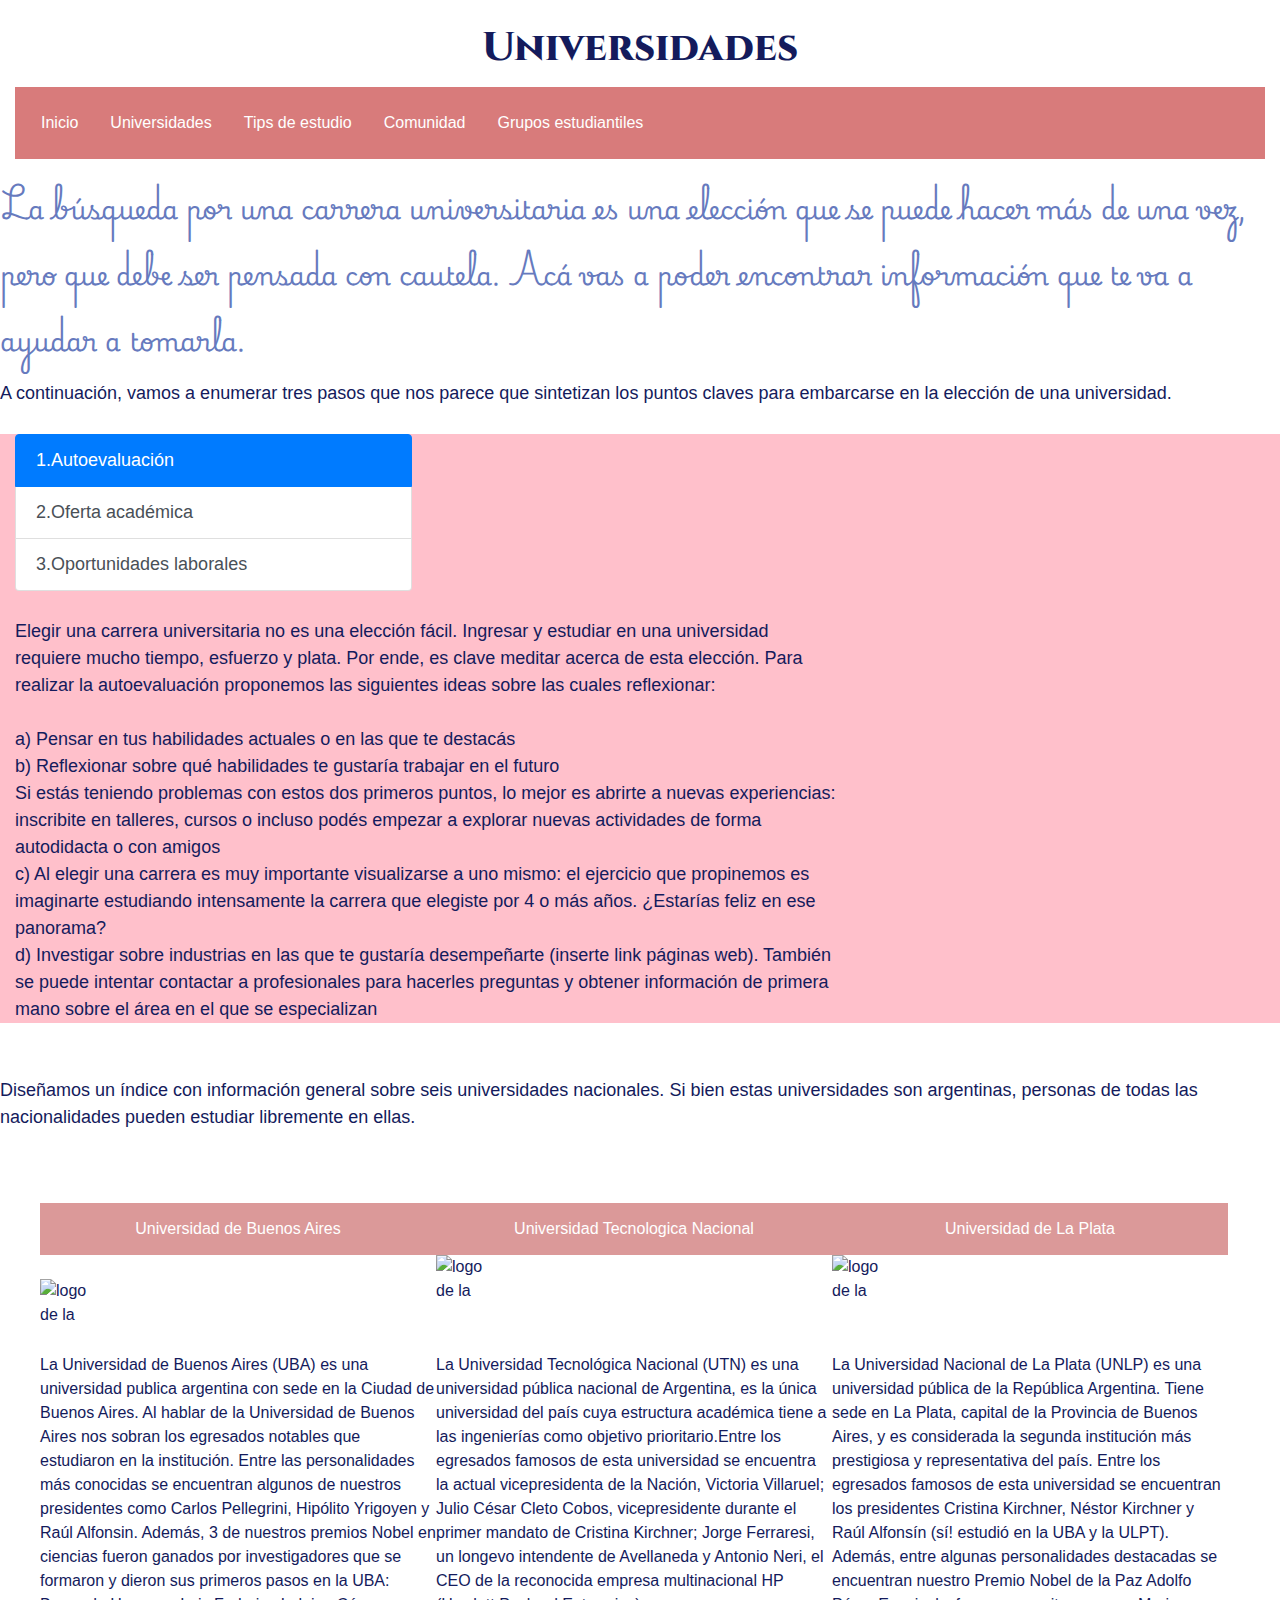
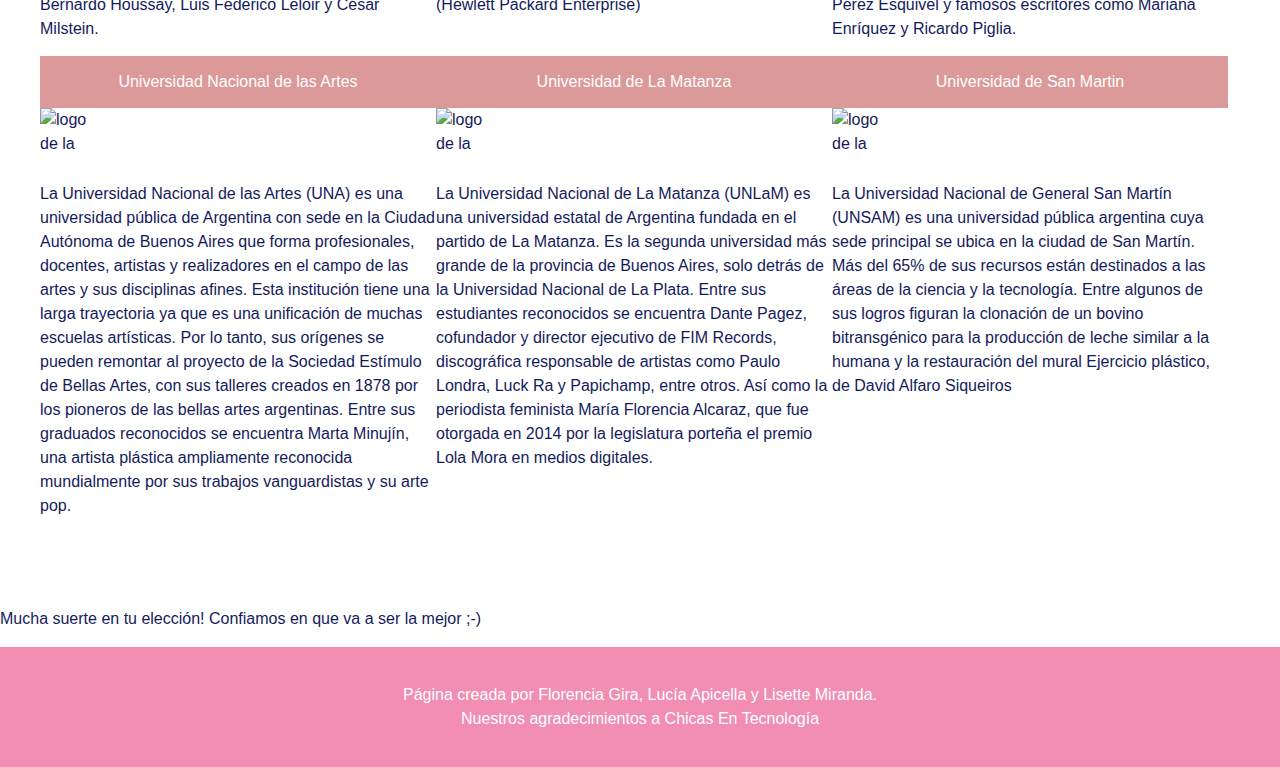
==== Pagina 1.html @ 81eb1a50 "Add files via upload" ====
<!DOCTYPE html>
<html>
    <!--Primera página: Universidades-->
    <head>
        <meta charset="UTF-8">
        <meta name="viewport" content="width=device-width, user-scalable=no, initial-scale=1.0, maximum-scale=1.0, minimum-scale=1.0">
        <meta http-equiv="X-UA-Compatible" content="ie=edge">
        <title> Inserción facultativa </title> 
        <link rel="icon" type="image/x-icon" href="icono libros.png">
        <link rel="preconnect" href="https://fonts.googleapis.com">
        <link rel="preconnect" href="https://fonts.gstatic.com" crossorigin>
        <link href="https://fonts.googleapis.com/css2?family=Cinzel:wght@400..900&family=Kaushan+Script&display=swap" rel="stylesheet">
        <link rel="stylesheet" href="https://cdn.jsdelivr.net/npm/bootstrap@4.4.1/dist/css/bootstrap.min.css" integrity="sha384-Vkoo8x4CGsO3+Hhxv8T/Q5PaXtkKtu6ug5TOeNV6gBiFeWPGFN9MuhOf23Q9Ifjh" crossorigin="anonymous">
        <link href="https://fonts.googleapis.com/css2?family=Playwrite+BE+WAL:wght@100..400&display=swap" rel="stylesheet">
        <link rel="stylesheet" href="estilo pag 1.css">
        <meta name="viewport" content="width=device-width, initial-scale=1.0">
        <link rel="stylesheet" href="estilogeneral.css">
        <script src="https://cdn.jsdelivr.net/npm/bootstrap@5.3.3/dist/js/bootstrap.bundle.min.js" integrity="sha384-YvpcrYf0tY3lHB60NNkmXc5s9fDVZLESaAA55NDzOxhy9GkcIdslK1eN7N6jIeHz" crossorigin="anonymous"></script>
    </head>
    <body class="fondoazul">
        <br>
        <h1 class="titulogeneral1"> Universidades </h1>
        <div class="barralinks"> <!--Parte principal-->
            <ul id="barra"> <!--Barra menú con las paginas-->
                <li><a href="index.html">Inicio</a></li>
                <li><a href="Pagina 1.html">Universidades</a></li>
                <li><a href="Pagina 2.html">Tips de estudio</a></li>
                <li><a href="Pagina 3.html">Comunidad</a></li>
                <li><a href="Pagina 4.html">Grupos estudiantiles</a></li>
            </ul>
        </div>

        <!--Contenido-->
        <div>
            <div class="parrafo-introductorio">
                <h2>
                    
                    La búsqueda por una carrera universitaria es una elección que se puede hacer más de una vez, pero que debe ser pensada con cautela. Acá vas a poder encontrar información que te va a ayudar a tomarla. <br>
                </h2>
            </div>

           
                <div class="subtitulos"> <!--Tres pasos a seguir tabs bootstrap-->
                    A continuación, vamos a enumerar tres pasos que nos parece que sintetizan los puntos claves para embarcarse en la elección de una universidad. <br><br>
                    <div class="rosa" class="row">
                        <div class="col-4">
                          <div class="list-group" id="list-tab" role="tablist">
                            <a class="list-group-item list-group-item-action active" id="list-home-list" data-bs-toggle="list" href="#list-home" role="tab" aria-controls="list-home">1.Autoevaluación</a>
                            <a class="list-group-item list-group-item-action" id="list-profile-list" data-bs-toggle="list" href="#list-profile" role="tab" aria-controls="list-profile">2.Oferta académica</a>
                            <a class="list-group-item list-group-item-action" id="list-messages-list" data-bs-toggle="list" href="#list-messages" role="tab" aria-controls="list-messages">3.Oportunidades laborales</a>
                          </div>
                        </div>
                        <div class="col-8">
                          <div class="tab-content" id="nav-tabContent">
                            <div class="tab-pane fade show active" id="list-home" role="tabpanel" aria-labelledby="list-home-list"><br/>Elegir una carrera universitaria no es una elección fácil. Ingresar y estudiar en una universidad requiere mucho tiempo, esfuerzo y plata. Por ende, es clave meditar acerca de esta elección. Para realizar la autoevaluación proponemos las siguientes ideas sobre las cuales reflexionar:<br> <br>
                 
                                a) Pensar en tus habilidades actuales o en las que te destacás<br>
                                b) Reflexionar sobre qué habilidades te gustaría trabajar en el futuro<br>
                                Si estás teniendo problemas con estos dos primeros puntos, lo mejor es abrirte a nuevas experiencias: inscribite en talleres, cursos o incluso podés empezar a explorar nuevas actividades de forma autodidacta o con amigos<br>
                                c) Al elegir una carrera es muy importante visualizarse a uno mismo: el ejercicio que propinemos es imaginarte estudiando intensamente la carrera que elegiste por 4 o más años. ¿Estarías feliz en ese panorama?<br>
                                d) Investigar sobre industrias en las que te gustaría desempeñarte (inserte link páginas web). También se puede intentar contactar a profesionales para hacerles preguntas y obtener información de primera mano sobre el área en el que se especializan<br></div>
                            <div class="tab-pane fade" id="list-profile" role="tabpanel" aria-labelledby="list-profile-list"><br>Para empezar, un plan de estudios es esquema que sigue una institución educativa e indica las materias que conforman una carrera, así como qué tipo de aprendizaje se prioriza en la institución educativa. 
                                Entre los factores más importantes para analizar un plan de estudios:<br><br>
                                a) Materias del plan de estudio: Estas son el corazón de la carrera, y es importante prestar atención a cuales son obligatorias, cuáles optativas y si tienen alguna correlatividad con alguna otra materia. Te recomendemos que las veas todas y que las clasifiques en tres categorías: te agradan y/o te llaman la atención, no las conocés y tenés que investigarlas y las que no te gustan.  <br>
                                b) Duración aproximada: La mayoría de las carreras universitarias duran 4 o 5 años, pero algunas podrían llegar a extenderse más que eso. 
                                c) Perfil del egresado: Muchas universidades proveen una descripción del tipo de egresado que proponen sus planes de estudios. Estos incluyen las habilidades que adquieren a lo largo de la carrera, y los ámbitos en los que puede desempeñarse.</div>
                            <div class="tab-pane fade" id="list-messages" role="tabpanel" aria-labelledby="list-messages-list"><br>Ya que Insercion Facultativa pretende moverse exclusivamente en los ámbitos académicos y sociales, no podemos guiarlos en cuanto a las oportunidades laborales. Sin embargo, podemos tirarles el hilo sobre en qué lugares investigar:<br>
                                <br> <a href="https://www.indec.gob.ar/">INDEC</a>:La página del INDEC ofrece una amplia variedad de estadísticas oficiales sobre empleo y otros indicadores económicos en Argentina. Les recomendamos buscar en su sección llamada "Trabajo e Ingresos".<br><br>
                                <a href="https://www.argentina.gob.ar/capital-humano/trabajo">MINISTERIO DE TRABAJO</a>: El Ministerio de Trabajo, ahora llamado de Capital Humano, proporciona informes y datos sobre el mercado laboral en Argentina, incluyendo informes sobre la evolución del empleo y desempleo.<br><br>
                                <a href="https://buenosaires.gob.ar/desarrolloeconomico/subsecretaria-desarrollo-economico/estrategia-productiva/observatorio-para-la-empleabilidad">OBSERVATORIO PARA LA EMPLEABILIDAD</a> : Ofrece un análisis global y permanente de los desajustes entre la demanda y la oferta laboral desde el punto de vista de las cualificaciones de la población en edad de trabajar.Dependiendo de la región, algunas universidades o instituciones tienen observatorios dedicados al análisis del mercado laboral. Por ejemplo, la Universidad de Buenos Aires (UBA) tiene el OMT que ofrece información relevante.<br>
                
                                <br>Además, algunas universidades y centros académicos en Argentina, como la Universidad de Buenos Aires (UBA) o el Instituto de Investigaciones Económicas (IIE), pueden tener estudios y estadísticas relacionadas con el mercado laboral por carrera.</div>
                            
                          </div>
                        </div>
                      </div>
            
                <br><br>Diseñamos un índice con información general sobre seis universidades nacionales. Si bien estas universidades son argentinas, personas de todas las nacionalidades pueden estudiar libremente en ellas.<br>
                
            </div>
            </p>
        </div>
        <div class="columnas">
            <ul id="grid"> <!--Menú de universidades-->
                <li > <!--"tarjetita" de la UBA-->
                <div>
                    <div class="centrotexto">
                        <p id="UBA">
                            <a class="colorfont" href="https://www.uba.ar/">Universidad de Buenos Aires</a> <br>
                             <img src="imagenespag1/UBA logo.png" alt="logo de la UBA"> <br>
                            La Universidad de Buenos Aires (UBA) es una universidad publica argentina con sede en la Ciudad de Buenos Aires. Al hablar de la Universidad de Buenos Aires nos sobran los egresados notables que estudiaron en la institución. Entre las personalidades más conocidas se encuentran algunos de nuestros presidentes como Carlos Pellegrini, Hipólito Yrigoyen y Raúl Alfonsin. Además, 3 de nuestros premios Nobel en ciencias fueron ganados por investigadores que se formaron y dieron sus primeros pasos en la UBA: Bernardo Houssay, Luis Federico Leloir y César Milstein.
                
                        </p>
                    </div> 
                 </div>
                </li>
                <li> <!--"tarjetita" de la UTN-->
                    <div>
                         <div class="centrotexto"> 
                            <p id="UTN">
                                <a class="colorfont" href="https://utn.edu.ar/es/">Universidad Tecnologica Nacional </a>
                                <img src="imagenespag1/UTN logo.png" alt="logo de la UTN">
                                <br><br>La Universidad Tecnológica Nacional (UTN) es una universidad pública nacional de Argentina, es la única universidad del país cuya estructura académica tiene a las ingenierías como objetivo prioritario.Entre los egresados famosos de esta universidad se encuentra la actual vicepresidenta de la Nación, Victoria Villaruel; Julio César Cleto Cobos, vicepresidente durante el primer mandato de Cristina Kirchner; Jorge Ferraresi, un longevo intendente de Avellaneda y Antonio Neri, el CEO de la reconocida empresa multinacional HP (Hewlett Packard Enterprise)
                            </p>
                        </div>
                    </div>
                </li>
                <li><!--tarjetita de la ULPT"-->
                    <div>
                        <div class="centrotexto">
                            <p id="ULPT">
                                <a class="colorfont" href="https://unlp.edu.ar/">Universidad de La Plata<br></a>
                                <img src="imagenespag1/UNLP logo.png" alt="logo de la UNLP"><br><br>
                                La Universidad Nacional de La Plata (UNLP) es una universidad pública de la República Argentina. Tiene sede en La Plata, capital de la Provincia de Buenos Aires, y es considerada la segunda institución más prestigiosa y representativa del país. Entre los egresados famosos de esta universidad se encuentran los presidentes Cristina Kirchner, Néstor Kirchner y Raúl Alfonsín (sí! estudió en la UBA y la ULPT). Además, entre algunas personalidades destacadas se encuentran nuestro Premio Nobel de la Paz Adolfo Pérez Esquivel y famosos escritores como Mariana Enríquez y Ricardo Piglia. 
                            </p>
                        </div>
                    </div>
                </li>
                <li> <!--"tarjetita" de la UNA-->
                    <div>
                        <div class="centrotexto">
                            <p>
                               <a class="colorfont" href="https://www.una.edu.ar/">Universidad Nacional de las Artes</a>
                                <img src="imagenespag1/UNA logo.png" alt="logo de la UNA"><br>
                                La Universidad Nacional de las Artes (UNA) es una universidad pública de Argentina con sede en la Ciudad Autónoma de Buenos Aires que forma profesionales, docentes, artistas y realizadores en el campo de las artes y sus disciplinas afines. Esta institución tiene una larga trayectoria ya que es una unificación de muchas escuelas artísticas. Por lo tanto, sus orígenes se pueden remontar al proyecto de la Sociedad Estímulo de Bellas Artes, con sus talleres creados en 1878 por los pioneros de las bellas artes argentinas. Entre sus graduados reconocidos se encuentra Marta Minujín, una artista plástica ampliamente reconocida mundialmente por sus trabajos vanguardistas y su arte pop.
                            
                            </p>
                        </div>
                   </div>
            
                </li>
                <li> <!--"tarjetita" de la UNLaM-->
                    <div>
                        <div class="centrotexto">   
                            <p>
                              <a class="colorfont" href="https://www.unlam.edu.ar/">Universidad de La Matanza</a>
                                 <img src="imagenespag1/UNLaM logo.png" alt="logo de la UNLaM"><br>
                                 La Universidad Nacional de La Matanza (UNLaM) es una universidad estatal de Argentina fundada en el partido de La Matanza. Es la segunda universidad más grande de la provincia de Buenos Aires, solo detrás de la Universidad Nacional de La Plata. Entre sus estudiantes reconocidos se encuentra Dante Pagez, cofundador y director ejecutivo de FIM Records, discográfica responsable de artistas como Paulo Londra, Luck Ra y Papichamp, entre otros. Así como la periodista feminista María Florencia Alcaraz, que fue otorgada en 2014 por la legislatura porteña el premio Lola Mora en medios digitales.
                            </p> 
                        </div>
                    </div>
                </li> 
                <li> <!--tarjetita de la UNSAM-->
                    <div>
                        <div class="centrotexto">
                          <p>
                             <a class="colorfont" href="https://unsam.edu.ar/">Universidad de San Martin</a>
                             <img src="imagenespag1/UNSAM logo.png" alt="logo de la UNSAM"><br>
                             La Universidad Nacional de General San Martín (UNSAM) es una universidad pública argentina cuya sede principal se ubica en la ciudad de San Martín. Más del 65% de sus recursos están destinados a las áreas de la ciencia y la tecnología. Entre algunos de sus logros figuran la clonación de un bovino bitransgénico para la producción de leche similar a la humana y la restauración del mural Ejercicio plástico, de David Alfaro Siqueiros
                         </p>
                        </div>
                    </div>
       
                 </li>
            </ul>
        </div>
        <p>
            Mucha suerte en tu elección! Confiamos en que va a ser la mejor ;-)

        </p> 
        <footer>
            <p>
               Página creada por Florencia Gira, Lucía Apicella y Lisette Miranda.<br>
               Nuestros agradecimientos a Chicas En Tecnología
            </p>
         </footer>
        <script src="pag1.js"></script>
    </body>
</html>
---- estilo pag 1.css ----
/*Estilo de la página 1-Universidades*/
body {
  background-image: url("imagenes3/fondogeneral.jpg");
  font-family: Helvetica;
  color:rgb(20, 27, 92);
}

  h1 {
    display:flex;
    justify-content:center;
  }

  h3 {
    display:flex;
    justify-content:center;
  }



ul {
  list-style-type: none;
  margin: 15px;
  padding: 10px;
  overflow: hidden;
}

li {
  float: left;
}

li a {
  display: block;
  color: white;
  text-align: center;
  padding: 14px 16px;
  text-decoration: none;
}

li a:hover {
  background-color:  rgb(204, 110, 110);
}

#barra {
  background-color: rgb(216, 123, 123);
}

.centrotexto {
  display:flex;
  justify-content:center;
}


img {
  width:50px;
  height:50px;
  display:flex;
  justify-content:center;
}

.columnas {
  padding: 15px;
  -webkit-column-count: 3;
  -moz-column-count: 3;
  column-count: 3;
  -webkit-column-gap: 40px;
  -moz-column-gap: 100px;
  column-gap: 40px;
  display:flex;
  justify-content: space-between;
}

p {
  display: block;
  margin-block-start: 1em;
  margin-block-end: 1em;
  margin-inline-start: 0px;
  margin-inline-end: 0px;
  unicode-bidi: isolate;
}

.colorfont {
  background-color:  rgb(219, 153, 153);
  
}

#grid {
  display:grid;
  grid-template-columns: 33% 33% 33%;
  grid-template-rows: 47% 65% auto;
  justify-items: center;
  background-color:white;
}

h6 {
  background-color:rgb(202, 112, 112);
}

.subtitulos {
  font-family: sans-serif;
  font-size:large;
}

.sub_wo {
  font-family: sans-serif;
  font-weight: bold;
  font-size: 4vmin;
  color: rgb(31, 39, 110);
  -webkit-text-stroke: .03em rgb(20, 27, 92);
  text-shadow: .05em .05em 0 rgb(32, 15, 80);
  }

  .rosa {
    background-color: pink;
  }

  .titulogeneral1 {
  font-family: "Cinzel", system-ui;
  font-weight: 800;
  font-style: normal;
  }

  footer {
    background-color: #f28eb2; /* Ajusta el tono de rosa */
    color: #ffff;
    text-align: center;
    padding: 20px;
  }

  .parrafo-introductorio h2 {
    font-weight: 400;
    font-family: "Playwrite BE WAL", cursive;
    font-optical-sizing: auto;
    font-style: normal;
    color: #667abe;
    font-size:25px;
    line-height: 66px;
    display:flex;
    justify-content:center;
  }

  .bootcolor {
    background-color: #667ABE;
    color:#667ABE;
  }

  @media only screen and (max-width: 768px) {
    body {
      font-size: 8px;
      text-align: justify;
      text-align: center;
    }

    header {
      padding: 10px;
    }
    
    .barralinks {
      display: flex;
      flex-wrap: wrap;
      justify-content: center;
    }
    
    .barralinks ul {
      list-style: none;
      margin: 0;
      padding: 0;
    }
    
    .barralinks li {
      margin-right: 8px;
    }
    
    .barralinks a {
      font-size: 16px;
      text-decoration: none;
      color: #337ab7;
    }
    
    .barralinks a:hover {
      color: #23527c;
    }

    .parrafo-introductorio {
      padding: 8px;
    }
    
    .subtitulos {
      padding: 8px;
      text-align: justify;
      align-items: center;
    }
    
    .tab-content {
      padding: 8px;
      text-align: justify;
      align-items: center;
    }
    
    .tab-pane {
      padding: 8px;
      text-align: justify;
      align-items: center;
    }
    
    .columnas {
      display: flex;
      flex-wrap: wrap;
      justify-content: center;
      text-align: justify;
      align-items: center;
    }
    
    .columnas ul {
      list-style: none;
      margin: 0;
      padding: 0;
    }
    
    .columnas li {
      margin-right: 8px;
    }
    
    .centrotexto {
      text-align: center;
      text-align: justify;
      align-items: center;
    }
    
    .colorfont {
      color: #337ab7;
    }
    
    .colorfont:hover {
      color: #23527c;
    }

    #barra {
      flex-direction: column;
    }
    #barra li {
      width: 100%;
    }

    @media only screen and (max-width: 768px) {
      /* styles for mobile devices */
    }
    
    @media only screen and (max-width: 480px) {
      /* styles for smaller mobile devices */
    }
    }
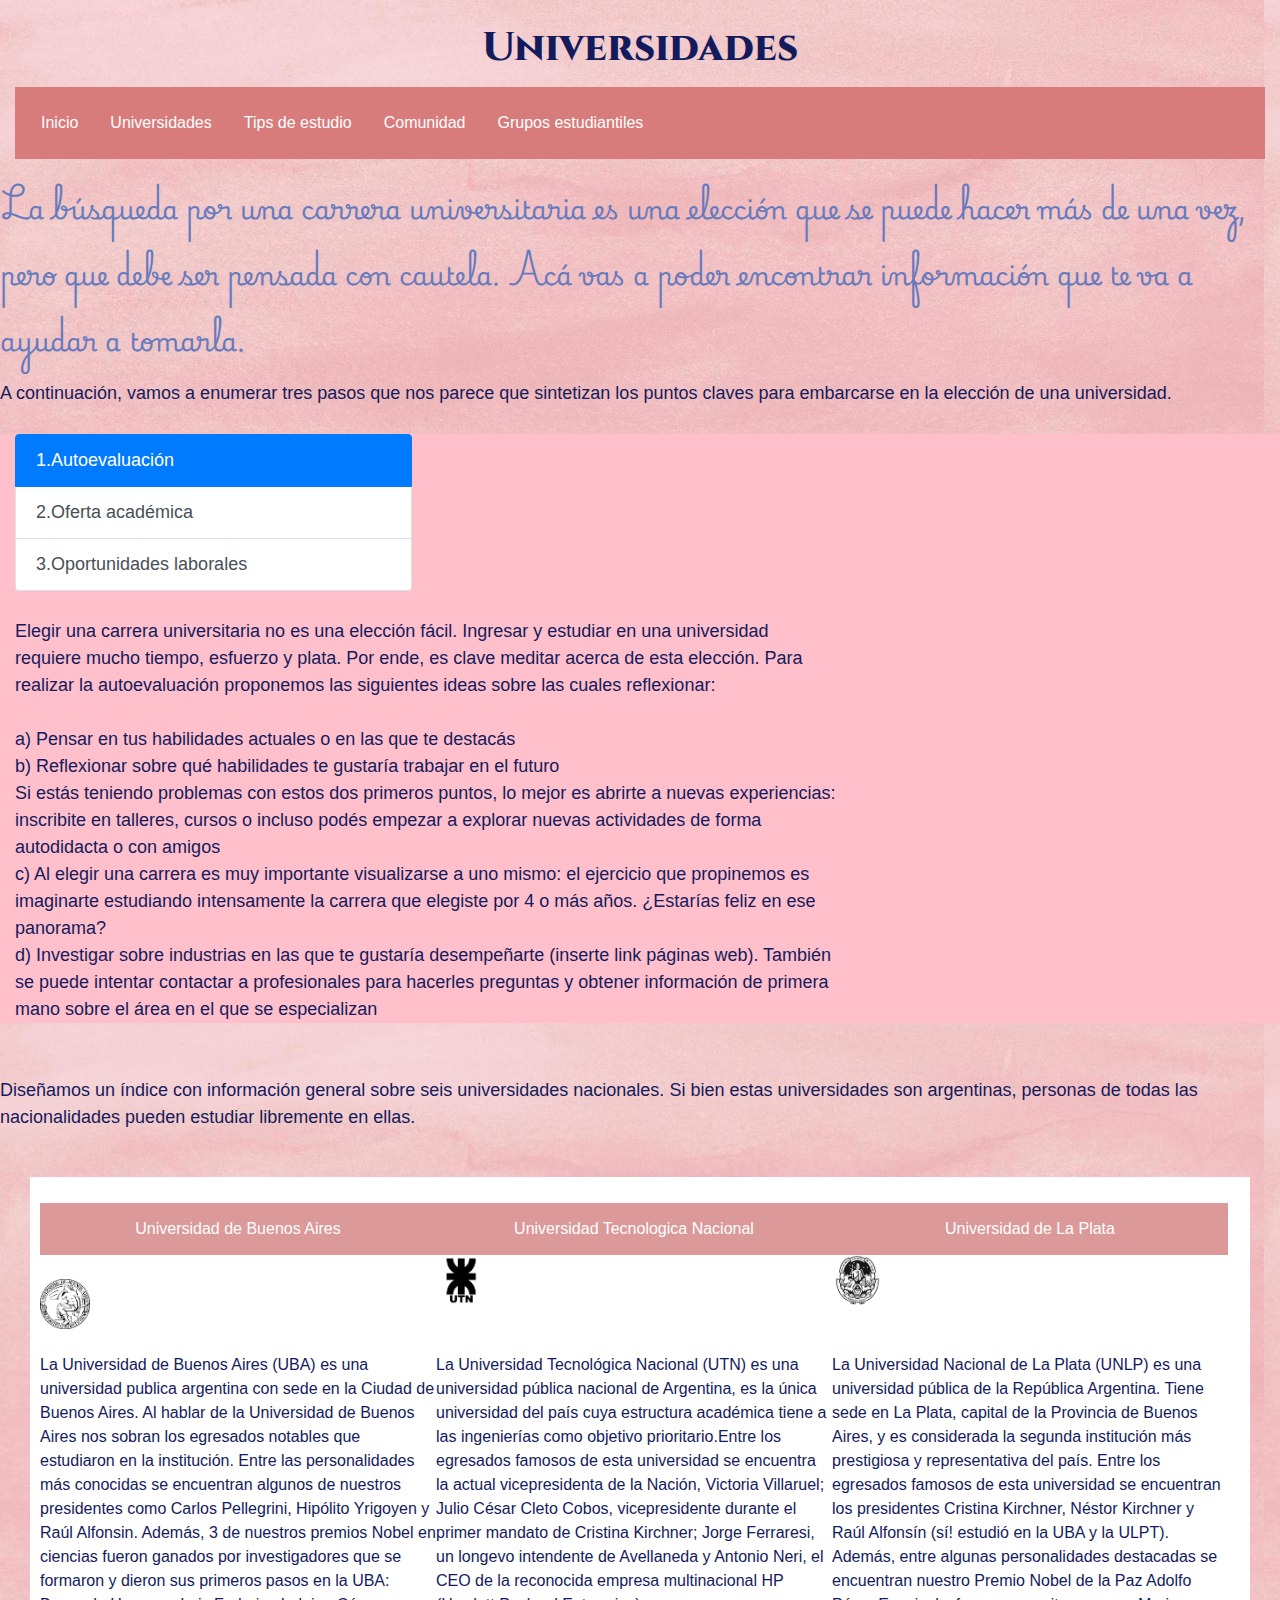
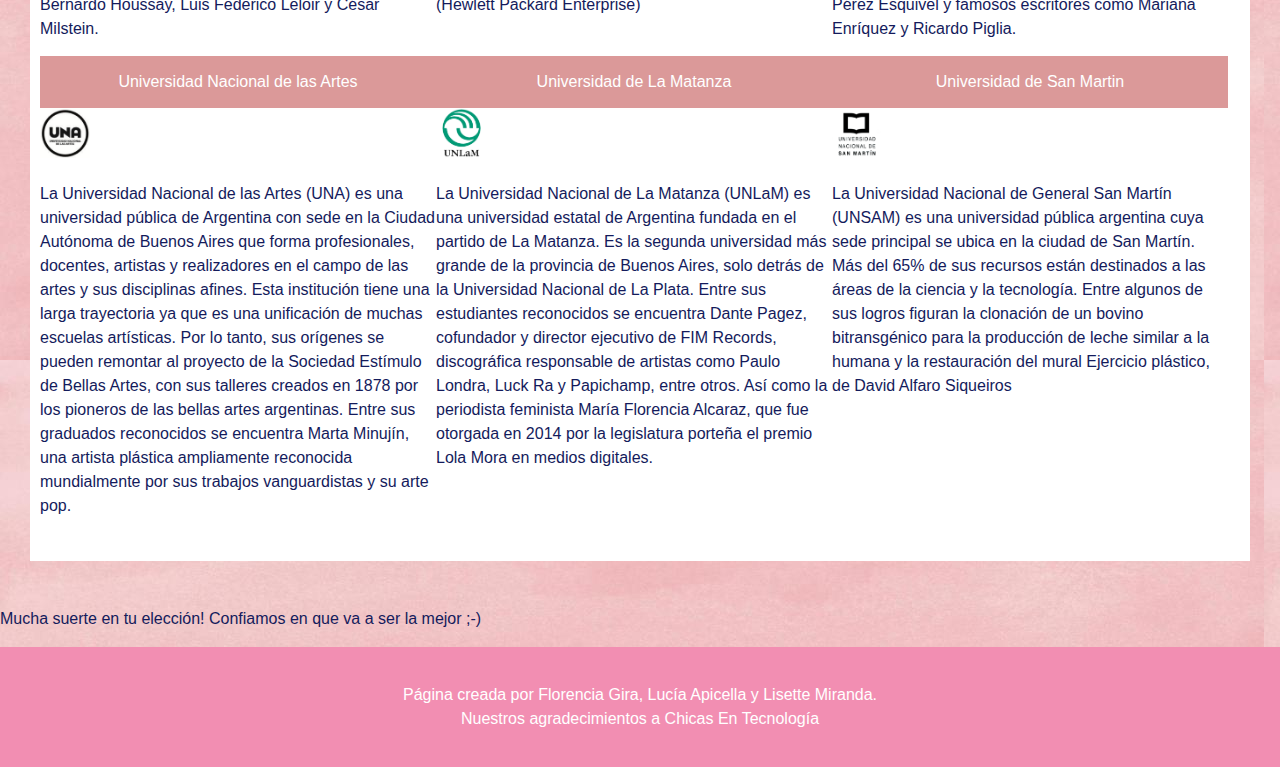
==== commit 5cb2f401: "act" ====
--- a/Pagina 1.html
+++ b/Pagina 1.html
@@ -1,169 +1,169 @@
-<!DOCTYPE html>
-<html>
-    <!--Primera página: Universidades-->
-    <head>
-        <meta charset="UTF-8">
-        <meta name="viewport" content="width=device-width, user-scalable=no, initial-scale=1.0, maximum-scale=1.0, minimum-scale=1.0">
-        <meta http-equiv="X-UA-Compatible" content="ie=edge">
-        <title> Inserción facultativa </title> 
-        <link rel="icon" type="image/x-icon" href="icono libros.png">
-        <link rel="preconnect" href="https://fonts.googleapis.com">
-        <link rel="preconnect" href="https://fonts.gstatic.com" crossorigin>
-        <link href="https://fonts.googleapis.com/css2?family=Cinzel:wght@400..900&family=Kaushan+Script&display=swap" rel="stylesheet">
-        <link rel="stylesheet" href="https://cdn.jsdelivr.net/npm/bootstrap@4.4.1/dist/css/bootstrap.min.css" integrity="sha384-Vkoo8x4CGsO3+Hhxv8T/Q5PaXtkKtu6ug5TOeNV6gBiFeWPGFN9MuhOf23Q9Ifjh" crossorigin="anonymous">
-        <link href="https://fonts.googleapis.com/css2?family=Playwrite+BE+WAL:wght@100..400&display=swap" rel="stylesheet">
-        <link rel="stylesheet" href="estilo pag 1.css">
-        <meta name="viewport" content="width=device-width, initial-scale=1.0">
-        <link rel="stylesheet" href="estilogeneral.css">
-        <script src="https://cdn.jsdelivr.net/npm/bootstrap@5.3.3/dist/js/bootstrap.bundle.min.js" integrity="sha384-YvpcrYf0tY3lHB60NNkmXc5s9fDVZLESaAA55NDzOxhy9GkcIdslK1eN7N6jIeHz" crossorigin="anonymous"></script>
-    </head>
-    <body class="fondoazul">
-        <br>
-        <h1 class="titulogeneral1"> Universidades </h1>
-        <div class="barralinks"> <!--Parte principal-->
-            <ul id="barra"> <!--Barra menú con las paginas-->
-                <li><a href="index.html">Inicio</a></li>
-                <li><a href="Pagina 1.html">Universidades</a></li>
-                <li><a href="Pagina 2.html">Tips de estudio</a></li>
-                <li><a href="Pagina 3.html">Comunidad</a></li>
-                <li><a href="Pagina 4.html">Grupos estudiantiles</a></li>
-            </ul>
-        </div>
-
-        <!--Contenido-->
-        <div>
-            <div class="parrafo-introductorio">
-                <h2>
-                    
-                    La búsqueda por una carrera universitaria es una elección que se puede hacer más de una vez, pero que debe ser pensada con cautela. Acá vas a poder encontrar información que te va a ayudar a tomarla. <br>
-                </h2>
-            </div>
-
-           
-                <div class="subtitulos"> <!--Tres pasos a seguir tabs bootstrap-->
-                    A continuación, vamos a enumerar tres pasos que nos parece que sintetizan los puntos claves para embarcarse en la elección de una universidad. <br><br>
-                    <div class="rosa" class="row">
-                        <div class="col-4">
-                          <div class="list-group" id="list-tab" role="tablist">
-                            <a class="list-group-item list-group-item-action active" id="list-home-list" data-bs-toggle="list" href="#list-home" role="tab" aria-controls="list-home">1.Autoevaluación</a>
-                            <a class="list-group-item list-group-item-action" id="list-profile-list" data-bs-toggle="list" href="#list-profile" role="tab" aria-controls="list-profile">2.Oferta académica</a>
-                            <a class="list-group-item list-group-item-action" id="list-messages-list" data-bs-toggle="list" href="#list-messages" role="tab" aria-controls="list-messages">3.Oportunidades laborales</a>
-                          </div>
-                        </div>
-                        <div class="col-8">
-                          <div class="tab-content" id="nav-tabContent">
-                            <div class="tab-pane fade show active" id="list-home" role="tabpanel" aria-labelledby="list-home-list"><br/>Elegir una carrera universitaria no es una elección fácil. Ingresar y estudiar en una universidad requiere mucho tiempo, esfuerzo y plata. Por ende, es clave meditar acerca de esta elección. Para realizar la autoevaluación proponemos las siguientes ideas sobre las cuales reflexionar:<br> <br>
-                 
-                                a) Pensar en tus habilidades actuales o en las que te destacás<br>
-                                b) Reflexionar sobre qué habilidades te gustaría trabajar en el futuro<br>
-                                Si estás teniendo problemas con estos dos primeros puntos, lo mejor es abrirte a nuevas experiencias: inscribite en talleres, cursos o incluso podés empezar a explorar nuevas actividades de forma autodidacta o con amigos<br>
-                                c) Al elegir una carrera es muy importante visualizarse a uno mismo: el ejercicio que propinemos es imaginarte estudiando intensamente la carrera que elegiste por 4 o más años. ¿Estarías feliz en ese panorama?<br>
-                                d) Investigar sobre industrias en las que te gustaría desempeñarte (inserte link páginas web). También se puede intentar contactar a profesionales para hacerles preguntas y obtener información de primera mano sobre el área en el que se especializan<br></div>
-                            <div class="tab-pane fade" id="list-profile" role="tabpanel" aria-labelledby="list-profile-list"><br>Para empezar, un plan de estudios es esquema que sigue una institución educativa e indica las materias que conforman una carrera, así como qué tipo de aprendizaje se prioriza en la institución educativa. 
-                                Entre los factores más importantes para analizar un plan de estudios:<br><br>
-                                a) Materias del plan de estudio: Estas son el corazón de la carrera, y es importante prestar atención a cuales son obligatorias, cuáles optativas y si tienen alguna correlatividad con alguna otra materia. Te recomendemos que las veas todas y que las clasifiques en tres categorías: te agradan y/o te llaman la atención, no las conocés y tenés que investigarlas y las que no te gustan.  <br>
-                                b) Duración aproximada: La mayoría de las carreras universitarias duran 4 o 5 años, pero algunas podrían llegar a extenderse más que eso. 
-                                c) Perfil del egresado: Muchas universidades proveen una descripción del tipo de egresado que proponen sus planes de estudios. Estos incluyen las habilidades que adquieren a lo largo de la carrera, y los ámbitos en los que puede desempeñarse.</div>
-                            <div class="tab-pane fade" id="list-messages" role="tabpanel" aria-labelledby="list-messages-list"><br>Ya que Insercion Facultativa pretende moverse exclusivamente en los ámbitos académicos y sociales, no podemos guiarlos en cuanto a las oportunidades laborales. Sin embargo, podemos tirarles el hilo sobre en qué lugares investigar:<br>
-                                <br> <a href="https://www.indec.gob.ar/">INDEC</a>:La página del INDEC ofrece una amplia variedad de estadísticas oficiales sobre empleo y otros indicadores económicos en Argentina. Les recomendamos buscar en su sección llamada "Trabajo e Ingresos".<br><br>
-                                <a href="https://www.argentina.gob.ar/capital-humano/trabajo">MINISTERIO DE TRABAJO</a>: El Ministerio de Trabajo, ahora llamado de Capital Humano, proporciona informes y datos sobre el mercado laboral en Argentina, incluyendo informes sobre la evolución del empleo y desempleo.<br><br>
-                                <a href="https://buenosaires.gob.ar/desarrolloeconomico/subsecretaria-desarrollo-economico/estrategia-productiva/observatorio-para-la-empleabilidad">OBSERVATORIO PARA LA EMPLEABILIDAD</a> : Ofrece un análisis global y permanente de los desajustes entre la demanda y la oferta laboral desde el punto de vista de las cualificaciones de la población en edad de trabajar.Dependiendo de la región, algunas universidades o instituciones tienen observatorios dedicados al análisis del mercado laboral. Por ejemplo, la Universidad de Buenos Aires (UBA) tiene el OMT que ofrece información relevante.<br>
-                
-                                <br>Además, algunas universidades y centros académicos en Argentina, como la Universidad de Buenos Aires (UBA) o el Instituto de Investigaciones Económicas (IIE), pueden tener estudios y estadísticas relacionadas con el mercado laboral por carrera.</div>
-                            
-                          </div>
-                        </div>
-                      </div>
-            
-                <br><br>Diseñamos un índice con información general sobre seis universidades nacionales. Si bien estas universidades son argentinas, personas de todas las nacionalidades pueden estudiar libremente en ellas.<br>
-                
-            </div>
-            </p>
-        </div>
-        <div class="columnas">
-            <ul id="grid"> <!--Menú de universidades-->
-                <li > <!--"tarjetita" de la UBA-->
-                <div>
-                    <div class="centrotexto">
-                        <p id="UBA">
-                            <a class="colorfont" href="https://www.uba.ar/">Universidad de Buenos Aires</a> <br>
-                             <img src="imagenespag1/UBA logo.png" alt="logo de la UBA"> <br>
-                            La Universidad de Buenos Aires (UBA) es una universidad publica argentina con sede en la Ciudad de Buenos Aires. Al hablar de la Universidad de Buenos Aires nos sobran los egresados notables que estudiaron en la institución. Entre las personalidades más conocidas se encuentran algunos de nuestros presidentes como Carlos Pellegrini, Hipólito Yrigoyen y Raúl Alfonsin. Además, 3 de nuestros premios Nobel en ciencias fueron ganados por investigadores que se formaron y dieron sus primeros pasos en la UBA: Bernardo Houssay, Luis Federico Leloir y César Milstein.
-                
-                        </p>
-                    </div> 
-                 </div>
-                </li>
-                <li> <!--"tarjetita" de la UTN-->
-                    <div>
-                         <div class="centrotexto"> 
-                            <p id="UTN">
-                                <a class="colorfont" href="https://utn.edu.ar/es/">Universidad Tecnologica Nacional </a>
-                                <img src="imagenespag1/UTN logo.png" alt="logo de la UTN">
-                                <br><br>La Universidad Tecnológica Nacional (UTN) es una universidad pública nacional de Argentina, es la única universidad del país cuya estructura académica tiene a las ingenierías como objetivo prioritario.Entre los egresados famosos de esta universidad se encuentra la actual vicepresidenta de la Nación, Victoria Villaruel; Julio César Cleto Cobos, vicepresidente durante el primer mandato de Cristina Kirchner; Jorge Ferraresi, un longevo intendente de Avellaneda y Antonio Neri, el CEO de la reconocida empresa multinacional HP (Hewlett Packard Enterprise)
-                            </p>
-                        </div>
-                    </div>
-                </li>
-                <li><!--tarjetita de la ULPT"-->
-                    <div>
-                        <div class="centrotexto">
-                            <p id="ULPT">
-                                <a class="colorfont" href="https://unlp.edu.ar/">Universidad de La Plata<br></a>
-                                <img src="imagenespag1/UNLP logo.png" alt="logo de la UNLP"><br><br>
-                                La Universidad Nacional de La Plata (UNLP) es una universidad pública de la República Argentina. Tiene sede en La Plata, capital de la Provincia de Buenos Aires, y es considerada la segunda institución más prestigiosa y representativa del país. Entre los egresados famosos de esta universidad se encuentran los presidentes Cristina Kirchner, Néstor Kirchner y Raúl Alfonsín (sí! estudió en la UBA y la ULPT). Además, entre algunas personalidades destacadas se encuentran nuestro Premio Nobel de la Paz Adolfo Pérez Esquivel y famosos escritores como Mariana Enríquez y Ricardo Piglia. 
-                            </p>
-                        </div>
-                    </div>
-                </li>
-                <li> <!--"tarjetita" de la UNA-->
-                    <div>
-                        <div class="centrotexto">
-                            <p>
-                               <a class="colorfont" href="https://www.una.edu.ar/">Universidad Nacional de las Artes</a>
-                                <img src="imagenespag1/UNA logo.png" alt="logo de la UNA"><br>
-                                La Universidad Nacional de las Artes (UNA) es una universidad pública de Argentina con sede en la Ciudad Autónoma de Buenos Aires que forma profesionales, docentes, artistas y realizadores en el campo de las artes y sus disciplinas afines. Esta institución tiene una larga trayectoria ya que es una unificación de muchas escuelas artísticas. Por lo tanto, sus orígenes se pueden remontar al proyecto de la Sociedad Estímulo de Bellas Artes, con sus talleres creados en 1878 por los pioneros de las bellas artes argentinas. Entre sus graduados reconocidos se encuentra Marta Minujín, una artista plástica ampliamente reconocida mundialmente por sus trabajos vanguardistas y su arte pop.
-                            
-                            </p>
-                        </div>
-                   </div>
-            
-                </li>
-                <li> <!--"tarjetita" de la UNLaM-->
-                    <div>
-                        <div class="centrotexto">   
-                            <p>
-                              <a class="colorfont" href="https://www.unlam.edu.ar/">Universidad de La Matanza</a>
-                                 <img src="imagenespag1/UNLaM logo.png" alt="logo de la UNLaM"><br>
-                                 La Universidad Nacional de La Matanza (UNLaM) es una universidad estatal de Argentina fundada en el partido de La Matanza. Es la segunda universidad más grande de la provincia de Buenos Aires, solo detrás de la Universidad Nacional de La Plata. Entre sus estudiantes reconocidos se encuentra Dante Pagez, cofundador y director ejecutivo de FIM Records, discográfica responsable de artistas como Paulo Londra, Luck Ra y Papichamp, entre otros. Así como la periodista feminista María Florencia Alcaraz, que fue otorgada en 2014 por la legislatura porteña el premio Lola Mora en medios digitales.
-                            </p> 
-                        </div>
-                    </div>
-                </li> 
-                <li> <!--tarjetita de la UNSAM-->
-                    <div>
-                        <div class="centrotexto">
-                          <p>
-                             <a class="colorfont" href="https://unsam.edu.ar/">Universidad de San Martin</a>
-                             <img src="imagenespag1/UNSAM logo.png" alt="logo de la UNSAM"><br>
-                             La Universidad Nacional de General San Martín (UNSAM) es una universidad pública argentina cuya sede principal se ubica en la ciudad de San Martín. Más del 65% de sus recursos están destinados a las áreas de la ciencia y la tecnología. Entre algunos de sus logros figuran la clonación de un bovino bitransgénico para la producción de leche similar a la humana y la restauración del mural Ejercicio plástico, de David Alfaro Siqueiros
-                         </p>
-                        </div>
-                    </div>
-       
-                 </li>
-            </ul>
-        </div>
-        <p>
-            Mucha suerte en tu elección! Confiamos en que va a ser la mejor ;-)
-
-        </p> 
-        <footer>
-            <p>
-               Página creada por Florencia Gira, Lucía Apicella y Lisette Miranda.<br>
-               Nuestros agradecimientos a Chicas En Tecnología
-            </p>
-         </footer>
-        <script src="pag1.js"></script>
-    </body>
+<!DOCTYPE html>
+<html>
+    <!--Primera página: Universidades-->
+    <head>
+        <meta charset="UTF-8">
+        <meta name="viewport" content="width=device-width, user-scalable=no, initial-scale=1.0, maximum-scale=1.0, minimum-scale=1.0">
+        <meta http-equiv="X-UA-Compatible" content="ie=edge">
+        <title> Inserción facultativa </title> 
+        <link rel="icon" type="image/x-icon" href="icono libros.png">
+        <link rel="preconnect" href="https://fonts.googleapis.com">
+        <link rel="preconnect" href="https://fonts.gstatic.com" crossorigin>
+        <link href="https://fonts.googleapis.com/css2?family=Cinzel:wght@400..900&family=Kaushan+Script&display=swap" rel="stylesheet">
+        <link rel="stylesheet" href="https://cdn.jsdelivr.net/npm/bootstrap@4.4.1/dist/css/bootstrap.min.css" integrity="sha384-Vkoo8x4CGsO3+Hhxv8T/Q5PaXtkKtu6ug5TOeNV6gBiFeWPGFN9MuhOf23Q9Ifjh" crossorigin="anonymous">
+        <link href="https://fonts.googleapis.com/css2?family=Playwrite+BE+WAL:wght@100..400&display=swap" rel="stylesheet">
+        <link rel="stylesheet" href="estilo pag 1.css">
+        <meta name="viewport" content="width=device-width, initial-scale=1.0">
+        <link rel="stylesheet" href="estilogeneral.css">
+        <script src="https://cdn.jsdelivr.net/npm/bootstrap@5.3.3/dist/js/bootstrap.bundle.min.js" integrity="sha384-YvpcrYf0tY3lHB60NNkmXc5s9fDVZLESaAA55NDzOxhy9GkcIdslK1eN7N6jIeHz" crossorigin="anonymous"></script>
+    </head>
+    <body class="fondoazul">
+        <br>
+        <h1 class="titulogeneral1"> Universidades </h1>
+        <div class="barralinks"> <!--Parte principal-->
+            <ul id="barra"> <!--Barra menú con las paginas-->
+                <li><a href="index.html">Inicio</a></li>
+                <li><a href="Pagina 1.html">Universidades</a></li>
+                <li><a href="Pagina 2.html">Tips de estudio</a></li>
+                <li><a href="Pagina 3.html">Comunidad</a></li>
+                <li><a href="Pagina 4.html">Grupos estudiantiles</a></li>
+            </ul>
+        </div>
+
+        <!--Contenido-->
+        <div>
+            <div class="parrafo-introductorio">
+                <h2>
+                    
+                    La búsqueda por una carrera universitaria es una elección que se puede hacer más de una vez, pero que debe ser pensada con cautela. Acá vas a poder encontrar información que te va a ayudar a tomarla. <br>
+                </h2>
+            </div>
+
+           
+                <div class="subtitulos"> <!--Tres pasos a seguir tabs bootstrap-->
+                    A continuación, vamos a enumerar tres pasos que nos parece que sintetizan los puntos claves para embarcarse en la elección de una universidad. <br><br>
+                    <div class="rosa" class="row">
+                        <div class="col-4">
+                          <div class="list-group" id="list-tab" role="tablist">
+                            <a class="list-group-item list-group-item-action active" id="list-home-list" data-bs-toggle="list" href="#list-home" role="tab" aria-controls="list-home">1.Autoevaluación</a>
+                            <a class="list-group-item list-group-item-action" id="list-profile-list" data-bs-toggle="list" href="#list-profile" role="tab" aria-controls="list-profile">2.Oferta académica</a>
+                            <a class="list-group-item list-group-item-action" id="list-messages-list" data-bs-toggle="list" href="#list-messages" role="tab" aria-controls="list-messages">3.Oportunidades laborales</a>
+                          </div>
+                        </div>
+                        <div class="col-8">
+                          <div class="tab-content" id="nav-tabContent">
+                            <div class="tab-pane fade show active" id="list-home" role="tabpanel" aria-labelledby="list-home-list"><br/>Elegir una carrera universitaria no es una elección fácil. Ingresar y estudiar en una universidad requiere mucho tiempo, esfuerzo y plata. Por ende, es clave meditar acerca de esta elección. Para realizar la autoevaluación proponemos las siguientes ideas sobre las cuales reflexionar:<br> <br>
+                 
+                                a) Pensar en tus habilidades actuales o en las que te destacás<br>
+                                b) Reflexionar sobre qué habilidades te gustaría trabajar en el futuro<br>
+                                Si estás teniendo problemas con estos dos primeros puntos, lo mejor es abrirte a nuevas experiencias: inscribite en talleres, cursos o incluso podés empezar a explorar nuevas actividades de forma autodidacta o con amigos<br>
+                                c) Al elegir una carrera es muy importante visualizarse a uno mismo: el ejercicio que propinemos es imaginarte estudiando intensamente la carrera que elegiste por 4 o más años. ¿Estarías feliz en ese panorama?<br>
+                                d) Investigar sobre industrias en las que te gustaría desempeñarte (inserte link páginas web). También se puede intentar contactar a profesionales para hacerles preguntas y obtener información de primera mano sobre el área en el que se especializan<br></div>
+                            <div class="tab-pane fade" id="list-profile" role="tabpanel" aria-labelledby="list-profile-list"><br>Para empezar, un plan de estudios es esquema que sigue una institución educativa e indica las materias que conforman una carrera, así como qué tipo de aprendizaje se prioriza en la institución educativa. 
+                                Entre los factores más importantes para analizar un plan de estudios:<br><br>
+                                a) Materias del plan de estudio: Estas son el corazón de la carrera, y es importante prestar atención a cuales son obligatorias, cuáles optativas y si tienen alguna correlatividad con alguna otra materia. Te recomendemos que las veas todas y que las clasifiques en tres categorías: te agradan y/o te llaman la atención, no las conocés y tenés que investigarlas y las que no te gustan.  <br>
+                                b) Duración aproximada: La mayoría de las carreras universitarias duran 4 o 5 años, pero algunas podrían llegar a extenderse más que eso. 
+                                c) Perfil del egresado: Muchas universidades proveen una descripción del tipo de egresado que proponen sus planes de estudios. Estos incluyen las habilidades que adquieren a lo largo de la carrera, y los ámbitos en los que puede desempeñarse.</div>
+                            <div class="tab-pane fade" id="list-messages" role="tabpanel" aria-labelledby="list-messages-list"><br>Ya que Insercion Facultativa pretende moverse exclusivamente en los ámbitos académicos y sociales, no podemos guiarlos en cuanto a las oportunidades laborales. Sin embargo, podemos tirarles el hilo sobre en qué lugares investigar:<br>
+                                <br> <a href="https://www.indec.gob.ar/">INDEC</a>:La página del INDEC ofrece una amplia variedad de estadísticas oficiales sobre empleo y otros indicadores económicos en Argentina. Les recomendamos buscar en su sección llamada "Trabajo e Ingresos".<br><br>
+                                <a href="https://www.argentina.gob.ar/capital-humano/trabajo">MINISTERIO DE TRABAJO</a>: El Ministerio de Trabajo, ahora llamado de Capital Humano, proporciona informes y datos sobre el mercado laboral en Argentina, incluyendo informes sobre la evolución del empleo y desempleo.<br><br>
+                                <a href="https://buenosaires.gob.ar/desarrolloeconomico/subsecretaria-desarrollo-economico/estrategia-productiva/observatorio-para-la-empleabilidad">OBSERVATORIO PARA LA EMPLEABILIDAD</a> : Ofrece un análisis global y permanente de los desajustes entre la demanda y la oferta laboral desde el punto de vista de las cualificaciones de la población en edad de trabajar.Dependiendo de la región, algunas universidades o instituciones tienen observatorios dedicados al análisis del mercado laboral. Por ejemplo, la Universidad de Buenos Aires (UBA) tiene el OMT que ofrece información relevante.<br>
+                
+                                <br>Además, algunas universidades y centros académicos en Argentina, como la Universidad de Buenos Aires (UBA) o el Instituto de Investigaciones Económicas (IIE), pueden tener estudios y estadísticas relacionadas con el mercado laboral por carrera.</div>
+                            
+                          </div>
+                        </div>
+                      </div>
+            
+                <br><br>Diseñamos un índice con información general sobre seis universidades nacionales. Si bien estas universidades son argentinas, personas de todas las nacionalidades pueden estudiar libremente en ellas.<br>
+                
+            </div>
+            </p>
+        </div>
+        <div class="columnas">
+            <ul id="grid"> <!--Menú de universidades-->
+                <li > <!--"tarjetita" de la UBA-->
+                <div>
+                    <div class="centrotexto">
+                        <p id="UBA">
+                            <a class="colorfont" href="https://www.uba.ar/">Universidad de Buenos Aires</a> <br>
+                             <img src="imagenespag1/UBA logo.png" alt="logo de la UBA"> <br>
+                            La Universidad de Buenos Aires (UBA) es una universidad publica argentina con sede en la Ciudad de Buenos Aires. Al hablar de la Universidad de Buenos Aires nos sobran los egresados notables que estudiaron en la institución. Entre las personalidades más conocidas se encuentran algunos de nuestros presidentes como Carlos Pellegrini, Hipólito Yrigoyen y Raúl Alfonsin. Además, 3 de nuestros premios Nobel en ciencias fueron ganados por investigadores que se formaron y dieron sus primeros pasos en la UBA: Bernardo Houssay, Luis Federico Leloir y César Milstein.
+                
+                        </p>
+                    </div> 
+                 </div>
+                </li>
+                <li> <!--"tarjetita" de la UTN-->
+                    <div>
+                         <div class="centrotexto"> 
+                            <p id="UTN">
+                                <a class="colorfont" href="https://utn.edu.ar/es/">Universidad Tecnologica Nacional </a>
+                                <img src="imagenespag1/UTN logo.png" alt="logo de la UTN">
+                                <br><br>La Universidad Tecnológica Nacional (UTN) es una universidad pública nacional de Argentina, es la única universidad del país cuya estructura académica tiene a las ingenierías como objetivo prioritario.Entre los egresados famosos de esta universidad se encuentra la actual vicepresidenta de la Nación, Victoria Villaruel; Julio César Cleto Cobos, vicepresidente durante el primer mandato de Cristina Kirchner; Jorge Ferraresi, un longevo intendente de Avellaneda y Antonio Neri, el CEO de la reconocida empresa multinacional HP (Hewlett Packard Enterprise)
+                            </p>
+                        </div>
+                    </div>
+                </li>
+                <li><!--tarjetita de la ULPT"-->
+                    <div>
+                        <div class="centrotexto">
+                            <p id="ULPT">
+                                <a class="colorfont" href="https://unlp.edu.ar/">Universidad de La Plata<br></a>
+                                <img src="imagenespag1/UNLP logo.png" alt="logo de la UNLP"><br><br>
+                                La Universidad Nacional de La Plata (UNLP) es una universidad pública de la República Argentina. Tiene sede en La Plata, capital de la Provincia de Buenos Aires, y es considerada la segunda institución más prestigiosa y representativa del país. Entre los egresados famosos de esta universidad se encuentran los presidentes Cristina Kirchner, Néstor Kirchner y Raúl Alfonsín (sí! estudió en la UBA y la ULPT). Además, entre algunas personalidades destacadas se encuentran nuestro Premio Nobel de la Paz Adolfo Pérez Esquivel y famosos escritores como Mariana Enríquez y Ricardo Piglia. 
+                            </p>
+                        </div>
+                    </div>
+                </li>
+                <li> <!--"tarjetita" de la UNA-->
+                    <div>
+                        <div class="centrotexto">
+                            <p>
+                               <a class="colorfont" href="https://www.una.edu.ar/">Universidad Nacional de las Artes</a>
+                                <img src="imagenespag1/UNA logo.png" alt="logo de la UNA"><br>
+                                La Universidad Nacional de las Artes (UNA) es una universidad pública de Argentina con sede en la Ciudad Autónoma de Buenos Aires que forma profesionales, docentes, artistas y realizadores en el campo de las artes y sus disciplinas afines. Esta institución tiene una larga trayectoria ya que es una unificación de muchas escuelas artísticas. Por lo tanto, sus orígenes se pueden remontar al proyecto de la Sociedad Estímulo de Bellas Artes, con sus talleres creados en 1878 por los pioneros de las bellas artes argentinas. Entre sus graduados reconocidos se encuentra Marta Minujín, una artista plástica ampliamente reconocida mundialmente por sus trabajos vanguardistas y su arte pop.
+                            
+                            </p>
+                        </div>
+                   </div>
+            
+                </li>
+                <li> <!--"tarjetita" de la UNLaM-->
+                    <div>
+                        <div class="centrotexto">   
+                            <p>
+                              <a class="colorfont" href="https://www.unlam.edu.ar/">Universidad de La Matanza</a>
+                                 <img src="imagenespag1/UNLaM logo.png" alt="logo de la UNLaM"><br>
+                                 La Universidad Nacional de La Matanza (UNLaM) es una universidad estatal de Argentina fundada en el partido de La Matanza. Es la segunda universidad más grande de la provincia de Buenos Aires, solo detrás de la Universidad Nacional de La Plata. Entre sus estudiantes reconocidos se encuentra Dante Pagez, cofundador y director ejecutivo de FIM Records, discográfica responsable de artistas como Paulo Londra, Luck Ra y Papichamp, entre otros. Así como la periodista feminista María Florencia Alcaraz, que fue otorgada en 2014 por la legislatura porteña el premio Lola Mora en medios digitales.
+                            </p> 
+                        </div>
+                    </div>
+                </li> 
+                <li> <!--tarjetita de la UNSAM-->
+                    <div>
+                        <div class="centrotexto">
+                          <p>
+                             <a class="colorfont" href="https://unsam.edu.ar/">Universidad de San Martin</a>
+                             <img src="imagenespag1/UNSAM logo.png" alt="logo de la UNSAM"><br>
+                             La Universidad Nacional de General San Martín (UNSAM) es una universidad pública argentina cuya sede principal se ubica en la ciudad de San Martín. Más del 65% de sus recursos están destinados a las áreas de la ciencia y la tecnología. Entre algunos de sus logros figuran la clonación de un bovino bitransgénico para la producción de leche similar a la humana y la restauración del mural Ejercicio plástico, de David Alfaro Siqueiros
+                         </p>
+                        </div>
+                    </div>
+       
+                 </li>
+            </ul>
+        </div>
+        <p>
+            Mucha suerte en tu elección! Confiamos en que va a ser la mejor ;-)
+
+        </p> 
+        <footer>
+            <p>
+               Página creada por Florencia Gira, Lucía Apicella y Lisette Miranda.<br>
+               Nuestros agradecimientos a Chicas En Tecnología
+            </p>
+         </footer>
+        <script src="pag1.js"></script>
+    </body>
 </html>--- a/estilo pag 1.css
+++ b/estilo pag 1.css
@@ -1,253 +1,253 @@
-/*Estilo de la página 1-Universidades*/
-body {
-  background-image: url("imagenes3/fondogeneral.jpg");
-  font-family: Helvetica;
-  color:rgb(20, 27, 92);
-}
-
-  h1 {
-    display:flex;
-    justify-content:center;
-  }
-
-  h3 {
-    display:flex;
-    justify-content:center;
-  }
-
-
-
-ul {
-  list-style-type: none;
-  margin: 15px;
-  padding: 10px;
-  overflow: hidden;
-}
-
-li {
-  float: left;
-}
-
-li a {
-  display: block;
-  color: white;
-  text-align: center;
-  padding: 14px 16px;
-  text-decoration: none;
-}
-
-li a:hover {
-  background-color:  rgb(204, 110, 110);
-}
-
-#barra {
-  background-color: rgb(216, 123, 123);
-}
-
-.centrotexto {
-  display:flex;
-  justify-content:center;
-}
-
-
-img {
-  width:50px;
-  height:50px;
-  display:flex;
-  justify-content:center;
-}
-
-.columnas {
-  padding: 15px;
-  -webkit-column-count: 3;
-  -moz-column-count: 3;
-  column-count: 3;
-  -webkit-column-gap: 40px;
-  -moz-column-gap: 100px;
-  column-gap: 40px;
-  display:flex;
-  justify-content: space-between;
-}
-
-p {
-  display: block;
-  margin-block-start: 1em;
-  margin-block-end: 1em;
-  margin-inline-start: 0px;
-  margin-inline-end: 0px;
-  unicode-bidi: isolate;
-}
-
-.colorfont {
-  background-color:  rgb(219, 153, 153);
-  
-}
-
-#grid {
-  display:grid;
-  grid-template-columns: 33% 33% 33%;
-  grid-template-rows: 47% 65% auto;
-  justify-items: center;
-  background-color:white;
-}
-
-h6 {
-  background-color:rgb(202, 112, 112);
-}
-
-.subtitulos {
-  font-family: sans-serif;
-  font-size:large;
-}
-
-.sub_wo {
-  font-family: sans-serif;
-  font-weight: bold;
-  font-size: 4vmin;
-  color: rgb(31, 39, 110);
-  -webkit-text-stroke: .03em rgb(20, 27, 92);
-  text-shadow: .05em .05em 0 rgb(32, 15, 80);
-  }
-
-  .rosa {
-    background-color: pink;
-  }
-
-  .titulogeneral1 {
-  font-family: "Cinzel", system-ui;
-  font-weight: 800;
-  font-style: normal;
-  }
-
-  footer {
-    background-color: #f28eb2; /* Ajusta el tono de rosa */
-    color: #ffff;
-    text-align: center;
-    padding: 20px;
-  }
-
-  .parrafo-introductorio h2 {
-    font-weight: 400;
-    font-family: "Playwrite BE WAL", cursive;
-    font-optical-sizing: auto;
-    font-style: normal;
-    color: #667abe;
-    font-size:25px;
-    line-height: 66px;
-    display:flex;
-    justify-content:center;
-  }
-
-  .bootcolor {
-    background-color: #667ABE;
-    color:#667ABE;
-  }
-
-  @media only screen and (max-width: 768px) {
-    body {
-      font-size: 8px;
-      text-align: justify;
-      text-align: center;
-    }
-
-    header {
-      padding: 10px;
-    }
-    
-    .barralinks {
-      display: flex;
-      flex-wrap: wrap;
-      justify-content: center;
-    }
-    
-    .barralinks ul {
-      list-style: none;
-      margin: 0;
-      padding: 0;
-    }
-    
-    .barralinks li {
-      margin-right: 8px;
-    }
-    
-    .barralinks a {
-      font-size: 16px;
-      text-decoration: none;
-      color: #337ab7;
-    }
-    
-    .barralinks a:hover {
-      color: #23527c;
-    }
-
-    .parrafo-introductorio {
-      padding: 8px;
-    }
-    
-    .subtitulos {
-      padding: 8px;
-      text-align: justify;
-      align-items: center;
-    }
-    
-    .tab-content {
-      padding: 8px;
-      text-align: justify;
-      align-items: center;
-    }
-    
-    .tab-pane {
-      padding: 8px;
-      text-align: justify;
-      align-items: center;
-    }
-    
-    .columnas {
-      display: flex;
-      flex-wrap: wrap;
-      justify-content: center;
-      text-align: justify;
-      align-items: center;
-    }
-    
-    .columnas ul {
-      list-style: none;
-      margin: 0;
-      padding: 0;
-    }
-    
-    .columnas li {
-      margin-right: 8px;
-    }
-    
-    .centrotexto {
-      text-align: center;
-      text-align: justify;
-      align-items: center;
-    }
-    
-    .colorfont {
-      color: #337ab7;
-    }
-    
-    .colorfont:hover {
-      color: #23527c;
-    }
-
-    #barra {
-      flex-direction: column;
-    }
-    #barra li {
-      width: 100%;
-    }
-
-    @media only screen and (max-width: 768px) {
-      /* styles for mobile devices */
-    }
-    
-    @media only screen and (max-width: 480px) {
-      /* styles for smaller mobile devices */
-    }
-    }
-                                              
+/*Estilo de la página 1-Universidades*/
+body {
+  background-image: url("imagenes3/fondogeneral.jpg");
+  font-family: Helvetica;
+  color:rgb(20, 27, 92);
+}
+
+  h1 {
+    display:flex;
+    justify-content:center;
+  }
+
+  h3 {
+    display:flex;
+    justify-content:center;
+  }
+
+
+
+ul {
+  list-style-type: none;
+  margin: 15px;
+  padding: 10px;
+  overflow: hidden;
+}
+
+li {
+  float: left;
+}
+
+li a {
+  display: block;
+  color: white;
+  text-align: center;
+  padding: 14px 16px;
+  text-decoration: none;
+}
+
+li a:hover {
+  background-color:  rgb(204, 110, 110);
+}
+
+#barra {
+  background-color: rgb(216, 123, 123);
+}
+
+.centrotexto {
+  display:flex;
+  justify-content:center;
+}
+
+
+img {
+  width:50px;
+  height:50px;
+  display:flex;
+  justify-content:center;
+}
+
+.columnas {
+  padding: 15px;
+  -webkit-column-count: 3;
+  -moz-column-count: 3;
+  column-count: 3;
+  -webkit-column-gap: 40px;
+  -moz-column-gap: 100px;
+  column-gap: 40px;
+  display:flex;
+  justify-content: space-between;
+}
+
+p {
+  display: block;
+  margin-block-start: 1em;
+  margin-block-end: 1em;
+  margin-inline-start: 0px;
+  margin-inline-end: 0px;
+  unicode-bidi: isolate;
+}
+
+.colorfont {
+  background-color:  rgb(219, 153, 153);
+  
+}
+
+#grid {
+  display:grid;
+  grid-template-columns: 33% 33% 33%;
+  grid-template-rows: 47% 65% auto;
+  justify-items: center;
+  background-color:white;
+}
+
+h6 {
+  background-color:rgb(202, 112, 112);
+}
+
+.subtitulos {
+  font-family: sans-serif;
+  font-size:large;
+}
+
+.sub_wo {
+  font-family: sans-serif;
+  font-weight: bold;
+  font-size: 4vmin;
+  color: rgb(31, 39, 110);
+  -webkit-text-stroke: .03em rgb(20, 27, 92);
+  text-shadow: .05em .05em 0 rgb(32, 15, 80);
+  }
+
+  .rosa {
+    background-color: pink;
+  }
+
+  .titulogeneral1 {
+  font-family: "Cinzel", system-ui;
+  font-weight: 800;
+  font-style: normal;
+  }
+
+  footer {
+    background-color: #f28eb2; /* Ajusta el tono de rosa */
+    color: #ffff;
+    text-align: center;
+    padding: 20px;
+  }
+
+  .parrafo-introductorio h2 {
+    font-weight: 400;
+    font-family: "Playwrite BE WAL", cursive;
+    font-optical-sizing: auto;
+    font-style: normal;
+    color: #667abe;
+    font-size:25px;
+    line-height: 66px;
+    display:flex;
+    justify-content:center;
+  }
+
+  .bootcolor {
+    background-color: #667ABE;
+    color:#667ABE;
+  }
+
+  @media only screen and (max-width: 768px) {
+    body {
+      font-size: 8px;
+      text-align: justify;
+      text-align: center;
+    }
+
+    header {
+      padding: 10px;
+    }
+    
+    .barralinks {
+      display: flex;
+      flex-wrap: wrap;
+      justify-content: center;
+    }
+    
+    .barralinks ul {
+      list-style: none;
+      margin: 0;
+      padding: 0;
+    }
+    
+    .barralinks li {
+      margin-right: 8px;
+    }
+    
+    .barralinks a {
+      font-size: 16px;
+      text-decoration: none;
+      color: #337ab7;
+    }
+    
+    .barralinks a:hover {
+      color: #23527c;
+    }
+
+    .parrafo-introductorio {
+      padding: 8px;
+    }
+    
+    .subtitulos {
+      padding: 8px;
+      text-align: justify;
+      align-items: center;
+    }
+    
+    .tab-content {
+      padding: 8px;
+      text-align: justify;
+      align-items: center;
+    }
+    
+    .tab-pane {
+      padding: 8px;
+      text-align: justify;
+      align-items: center;
+    }
+    
+    .columnas {
+      display: flex;
+      flex-wrap: wrap;
+      justify-content: center;
+      text-align: justify;
+      align-items: center;
+    }
+    
+    .columnas ul {
+      list-style: none;
+      margin: 0;
+      padding: 0;
+    }
+    
+    .columnas li {
+      margin-right: 8px;
+    }
+    
+    .centrotexto {
+      text-align: center;
+      text-align: justify;
+      align-items: center;
+    }
+    
+    .colorfont {
+      color: #337ab7;
+    }
+    
+    .colorfont:hover {
+      color: #23527c;
+    }
+
+    #barra {
+      flex-direction: column;
+    }
+    #barra li {
+      width: 100%;
+    }
+
+    @media only screen and (max-width: 768px) {
+      /* styles for mobile devices */
+    }
+    
+    @media only screen and (max-width: 480px) {
+      /* styles for smaller mobile devices */
+    }
+    }
+                                              
     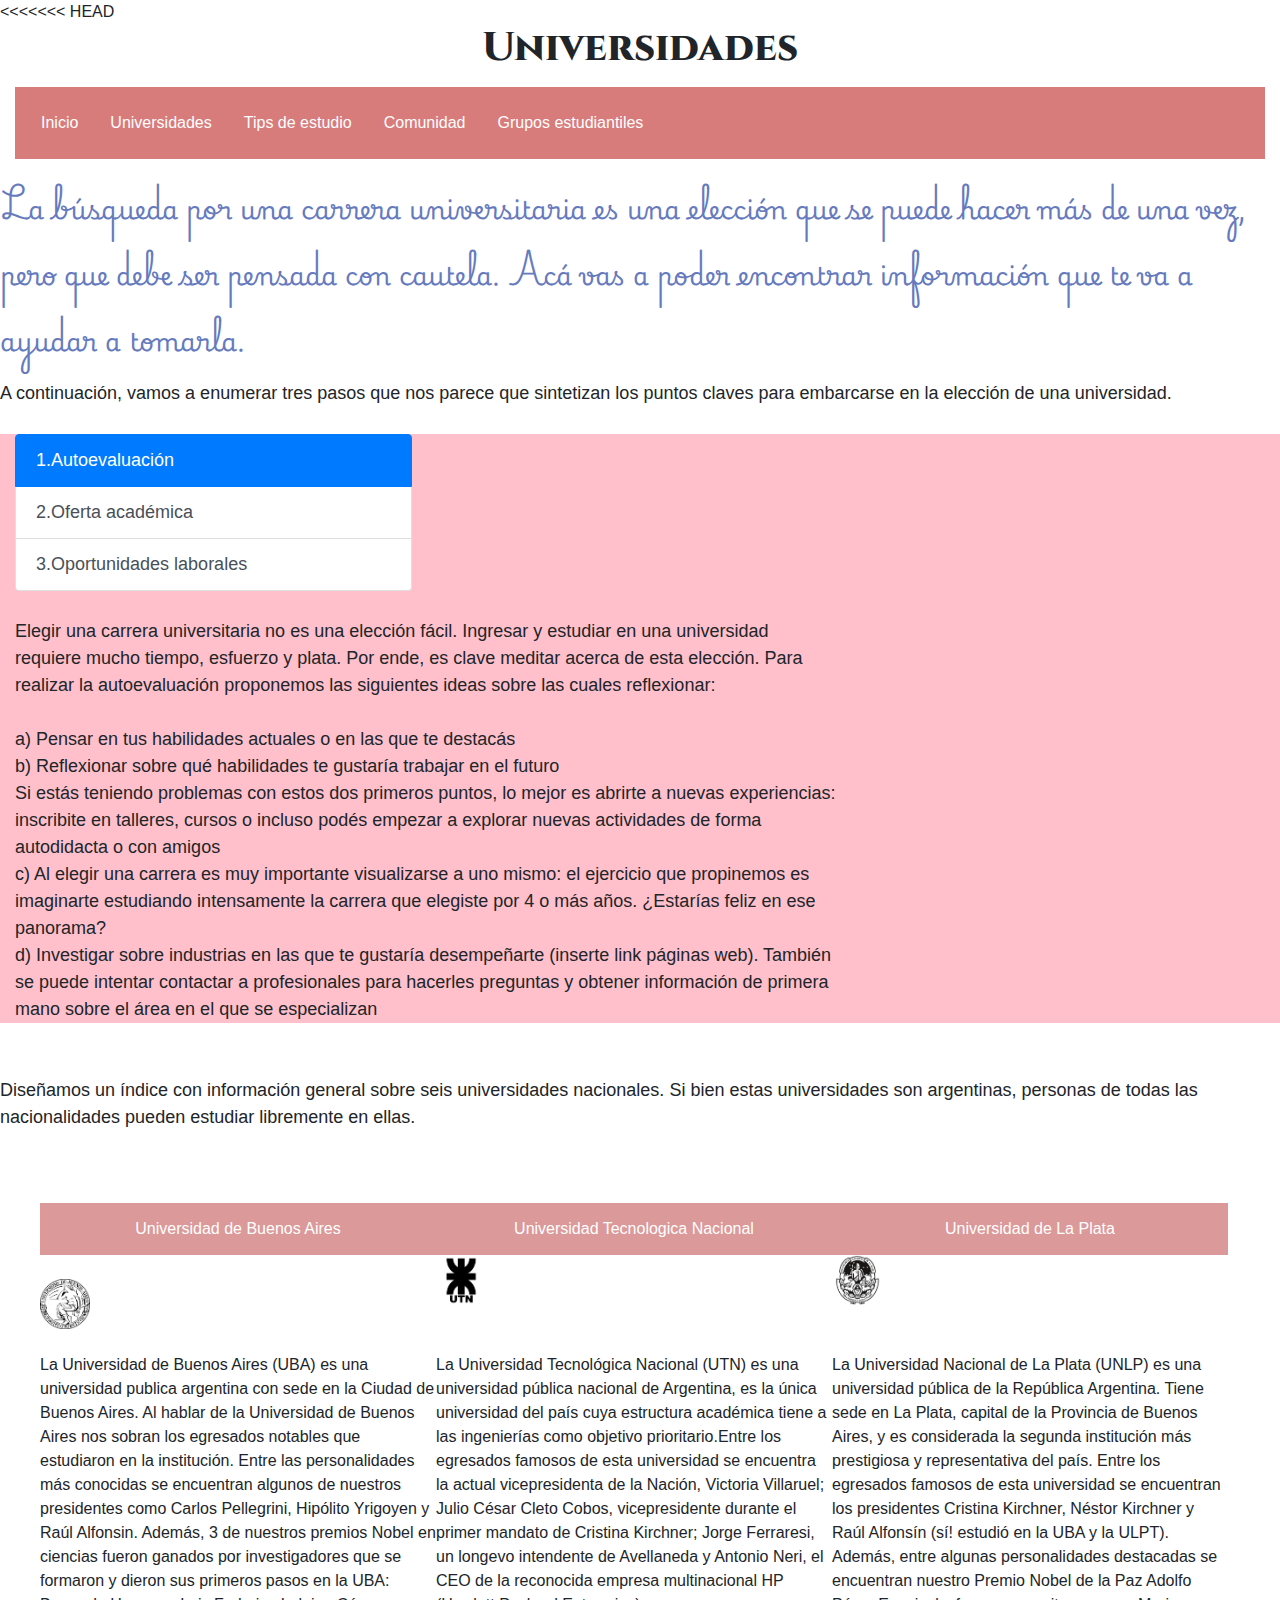
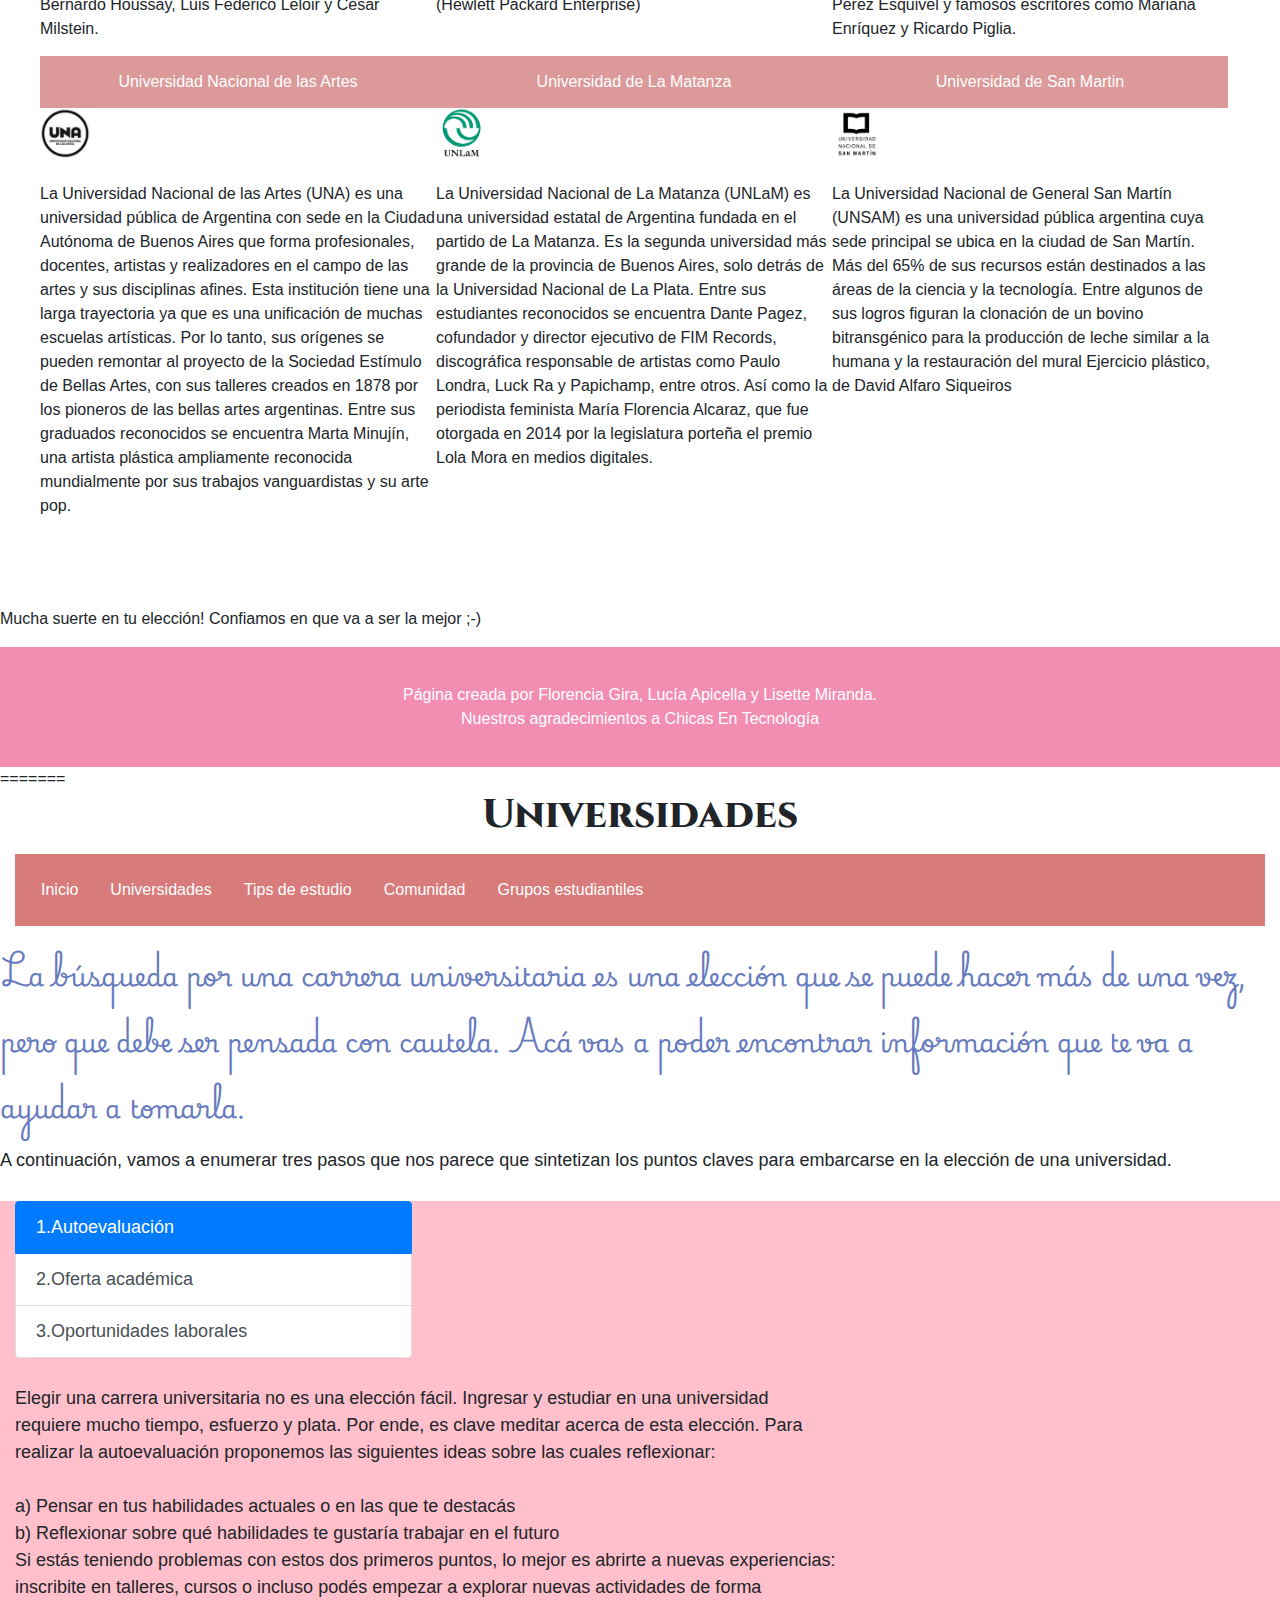
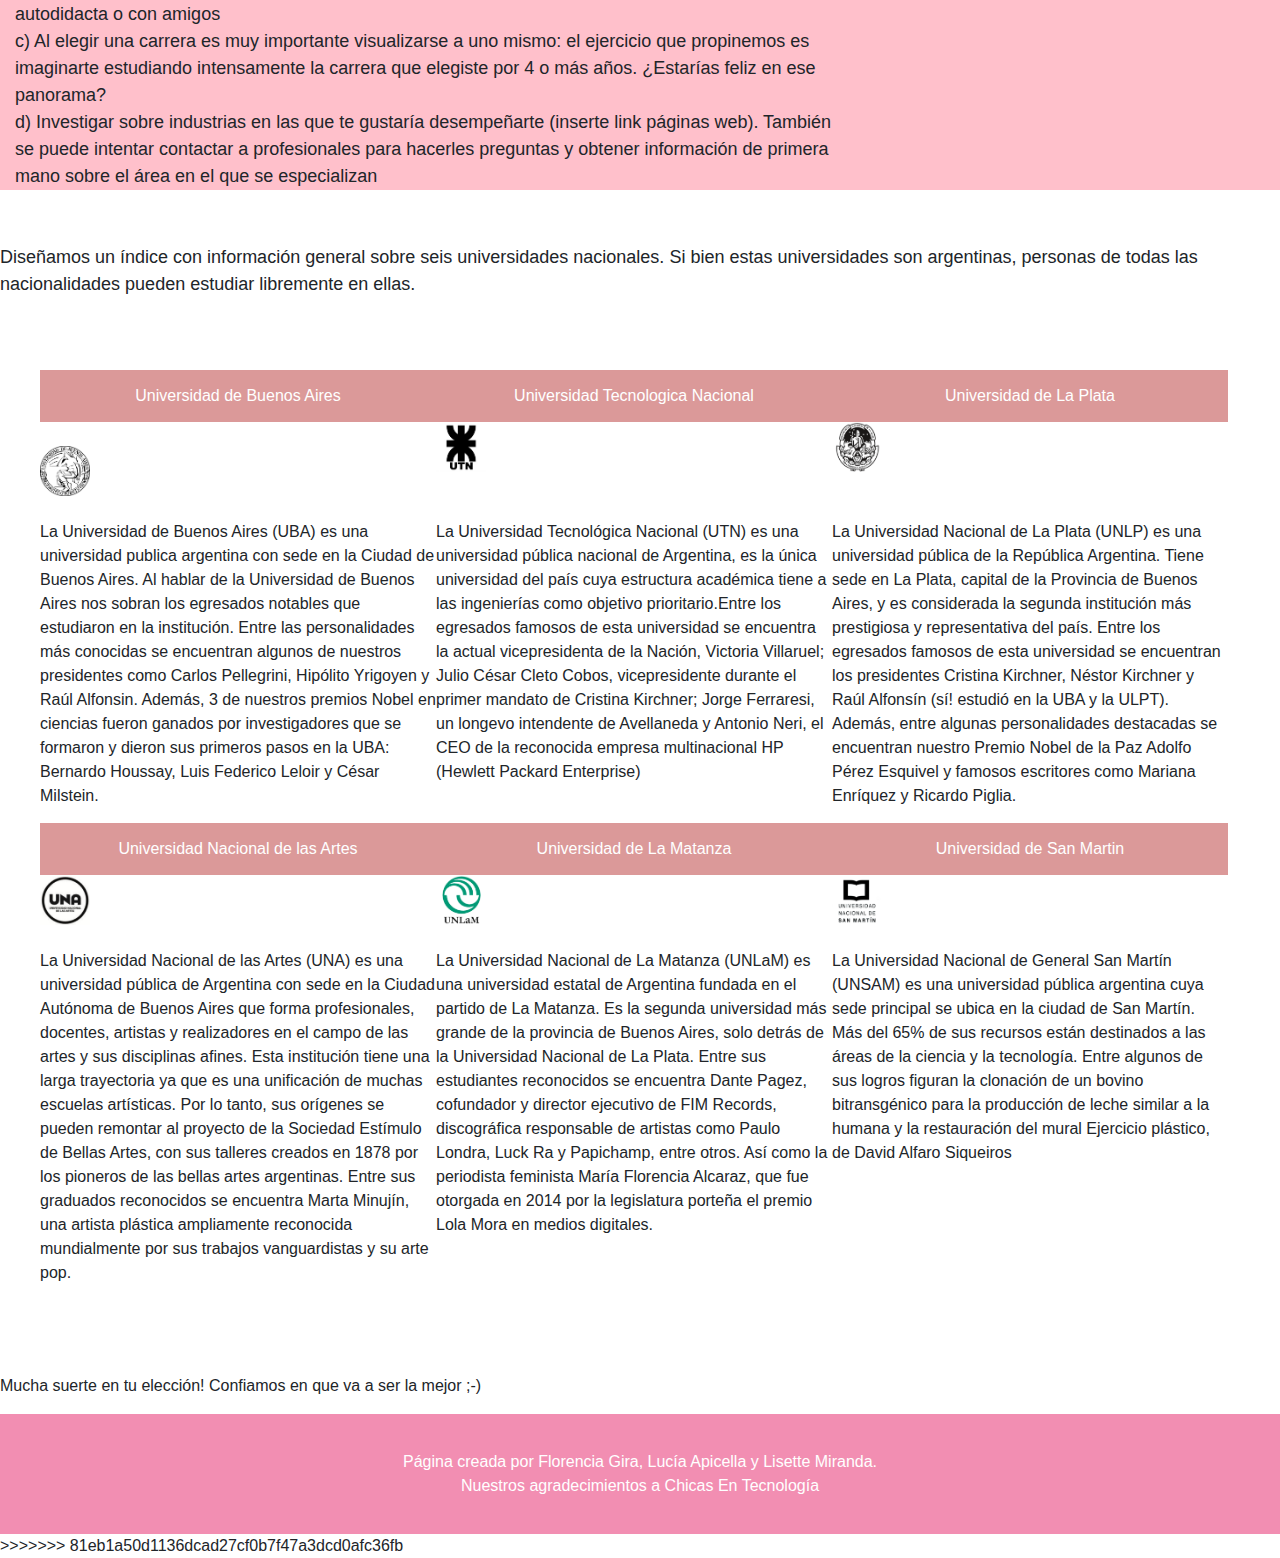
==== commit fa2bd989: "act" ====
--- a/Pagina 1.html
+++ b/Pagina 1.html
@@ -1,3 +1,4 @@
+<<<<<<< HEAD
 <!DOCTYPE html>
 <html>
     <!--Primera página: Universidades-->
@@ -166,4 +167,174 @@
          </footer>
         <script src="pag1.js"></script>
     </body>
+=======
+<!DOCTYPE html>
+<html>
+    <!--Primera página: Universidades-->
+    <head>
+        <meta charset="UTF-8">
+        <meta name="viewport" content="width=device-width, user-scalable=no, initial-scale=1.0, maximum-scale=1.0, minimum-scale=1.0">
+        <meta http-equiv="X-UA-Compatible" content="ie=edge">
+        <title> Inserción facultativa </title> 
+        <link rel="icon" type="image/x-icon" href="icono libros.png">
+        <link rel="preconnect" href="https://fonts.googleapis.com">
+        <link rel="preconnect" href="https://fonts.gstatic.com" crossorigin>
+        <link href="https://fonts.googleapis.com/css2?family=Cinzel:wght@400..900&family=Kaushan+Script&display=swap" rel="stylesheet">
+        <link rel="stylesheet" href="https://cdn.jsdelivr.net/npm/bootstrap@4.4.1/dist/css/bootstrap.min.css" integrity="sha384-Vkoo8x4CGsO3+Hhxv8T/Q5PaXtkKtu6ug5TOeNV6gBiFeWPGFN9MuhOf23Q9Ifjh" crossorigin="anonymous">
+        <link href="https://fonts.googleapis.com/css2?family=Playwrite+BE+WAL:wght@100..400&display=swap" rel="stylesheet">
+        <link rel="stylesheet" href="estilo pag 1.css">
+        <meta name="viewport" content="width=device-width, initial-scale=1.0">
+        <link rel="stylesheet" href="estilogeneral.css">
+        <script src="https://cdn.jsdelivr.net/npm/bootstrap@5.3.3/dist/js/bootstrap.bundle.min.js" integrity="sha384-YvpcrYf0tY3lHB60NNkmXc5s9fDVZLESaAA55NDzOxhy9GkcIdslK1eN7N6jIeHz" crossorigin="anonymous"></script>
+    </head>
+    <body class="fondoazul">
+        <br>
+        <h1 class="titulogeneral1"> Universidades </h1>
+        <div class="barralinks"> <!--Parte principal-->
+            <ul id="barra"> <!--Barra menú con las paginas-->
+                <li><a href="index.html">Inicio</a></li>
+                <li><a href="Pagina 1.html">Universidades</a></li>
+                <li><a href="Pagina 2.html">Tips de estudio</a></li>
+                <li><a href="Pagina 3.html">Comunidad</a></li>
+                <li><a href="Pagina 4.html">Grupos estudiantiles</a></li>
+            </ul>
+        </div>
+
+        <!--Contenido-->
+        <div>
+            <div class="parrafo-introductorio">
+                <h2>
+                    
+                    La búsqueda por una carrera universitaria es una elección que se puede hacer más de una vez, pero que debe ser pensada con cautela. Acá vas a poder encontrar información que te va a ayudar a tomarla. <br>
+                </h2>
+            </div>
+
+           
+                <div class="subtitulos"> <!--Tres pasos a seguir tabs bootstrap-->
+                    A continuación, vamos a enumerar tres pasos que nos parece que sintetizan los puntos claves para embarcarse en la elección de una universidad. <br><br>
+                    <div class="rosa" class="row">
+                        <div class="col-4">
+                          <div class="list-group" id="list-tab" role="tablist">
+                            <a class="list-group-item list-group-item-action active" id="list-home-list" data-bs-toggle="list" href="#list-home" role="tab" aria-controls="list-home">1.Autoevaluación</a>
+                            <a class="list-group-item list-group-item-action" id="list-profile-list" data-bs-toggle="list" href="#list-profile" role="tab" aria-controls="list-profile">2.Oferta académica</a>
+                            <a class="list-group-item list-group-item-action" id="list-messages-list" data-bs-toggle="list" href="#list-messages" role="tab" aria-controls="list-messages">3.Oportunidades laborales</a>
+                          </div>
+                        </div>
+                        <div class="col-8">
+                          <div class="tab-content" id="nav-tabContent">
+                            <div class="tab-pane fade show active" id="list-home" role="tabpanel" aria-labelledby="list-home-list"><br/>Elegir una carrera universitaria no es una elección fácil. Ingresar y estudiar en una universidad requiere mucho tiempo, esfuerzo y plata. Por ende, es clave meditar acerca de esta elección. Para realizar la autoevaluación proponemos las siguientes ideas sobre las cuales reflexionar:<br> <br>
+                 
+                                a) Pensar en tus habilidades actuales o en las que te destacás<br>
+                                b) Reflexionar sobre qué habilidades te gustaría trabajar en el futuro<br>
+                                Si estás teniendo problemas con estos dos primeros puntos, lo mejor es abrirte a nuevas experiencias: inscribite en talleres, cursos o incluso podés empezar a explorar nuevas actividades de forma autodidacta o con amigos<br>
+                                c) Al elegir una carrera es muy importante visualizarse a uno mismo: el ejercicio que propinemos es imaginarte estudiando intensamente la carrera que elegiste por 4 o más años. ¿Estarías feliz en ese panorama?<br>
+                                d) Investigar sobre industrias en las que te gustaría desempeñarte (inserte link páginas web). También se puede intentar contactar a profesionales para hacerles preguntas y obtener información de primera mano sobre el área en el que se especializan<br></div>
+                            <div class="tab-pane fade" id="list-profile" role="tabpanel" aria-labelledby="list-profile-list"><br>Para empezar, un plan de estudios es esquema que sigue una institución educativa e indica las materias que conforman una carrera, así como qué tipo de aprendizaje se prioriza en la institución educativa. 
+                                Entre los factores más importantes para analizar un plan de estudios:<br><br>
+                                a) Materias del plan de estudio: Estas son el corazón de la carrera, y es importante prestar atención a cuales son obligatorias, cuáles optativas y si tienen alguna correlatividad con alguna otra materia. Te recomendemos que las veas todas y que las clasifiques en tres categorías: te agradan y/o te llaman la atención, no las conocés y tenés que investigarlas y las que no te gustan.  <br>
+                                b) Duración aproximada: La mayoría de las carreras universitarias duran 4 o 5 años, pero algunas podrían llegar a extenderse más que eso. 
+                                c) Perfil del egresado: Muchas universidades proveen una descripción del tipo de egresado que proponen sus planes de estudios. Estos incluyen las habilidades que adquieren a lo largo de la carrera, y los ámbitos en los que puede desempeñarse.</div>
+                            <div class="tab-pane fade" id="list-messages" role="tabpanel" aria-labelledby="list-messages-list"><br>Ya que Insercion Facultativa pretende moverse exclusivamente en los ámbitos académicos y sociales, no podemos guiarlos en cuanto a las oportunidades laborales. Sin embargo, podemos tirarles el hilo sobre en qué lugares investigar:<br>
+                                <br> <a href="https://www.indec.gob.ar/">INDEC</a>:La página del INDEC ofrece una amplia variedad de estadísticas oficiales sobre empleo y otros indicadores económicos en Argentina. Les recomendamos buscar en su sección llamada "Trabajo e Ingresos".<br><br>
+                                <a href="https://www.argentina.gob.ar/capital-humano/trabajo">MINISTERIO DE TRABAJO</a>: El Ministerio de Trabajo, ahora llamado de Capital Humano, proporciona informes y datos sobre el mercado laboral en Argentina, incluyendo informes sobre la evolución del empleo y desempleo.<br><br>
+                                <a href="https://buenosaires.gob.ar/desarrolloeconomico/subsecretaria-desarrollo-economico/estrategia-productiva/observatorio-para-la-empleabilidad">OBSERVATORIO PARA LA EMPLEABILIDAD</a> : Ofrece un análisis global y permanente de los desajustes entre la demanda y la oferta laboral desde el punto de vista de las cualificaciones de la población en edad de trabajar.Dependiendo de la región, algunas universidades o instituciones tienen observatorios dedicados al análisis del mercado laboral. Por ejemplo, la Universidad de Buenos Aires (UBA) tiene el OMT que ofrece información relevante.<br>
+                
+                                <br>Además, algunas universidades y centros académicos en Argentina, como la Universidad de Buenos Aires (UBA) o el Instituto de Investigaciones Económicas (IIE), pueden tener estudios y estadísticas relacionadas con el mercado laboral por carrera.</div>
+                            
+                          </div>
+                        </div>
+                      </div>
+            
+                <br><br>Diseñamos un índice con información general sobre seis universidades nacionales. Si bien estas universidades son argentinas, personas de todas las nacionalidades pueden estudiar libremente en ellas.<br>
+                
+            </div>
+            </p>
+        </div>
+        <div class="columnas">
+            <ul id="grid"> <!--Menú de universidades-->
+                <li > <!--"tarjetita" de la UBA-->
+                <div>
+                    <div class="centrotexto">
+                        <p id="UBA">
+                            <a class="colorfont" href="https://www.uba.ar/">Universidad de Buenos Aires</a> <br>
+                             <img src="imagenespag1/UBA logo.png" alt="logo de la UBA"> <br>
+                            La Universidad de Buenos Aires (UBA) es una universidad publica argentina con sede en la Ciudad de Buenos Aires. Al hablar de la Universidad de Buenos Aires nos sobran los egresados notables que estudiaron en la institución. Entre las personalidades más conocidas se encuentran algunos de nuestros presidentes como Carlos Pellegrini, Hipólito Yrigoyen y Raúl Alfonsin. Además, 3 de nuestros premios Nobel en ciencias fueron ganados por investigadores que se formaron y dieron sus primeros pasos en la UBA: Bernardo Houssay, Luis Federico Leloir y César Milstein.
+                
+                        </p>
+                    </div> 
+                 </div>
+                </li>
+                <li> <!--"tarjetita" de la UTN-->
+                    <div>
+                         <div class="centrotexto"> 
+                            <p id="UTN">
+                                <a class="colorfont" href="https://utn.edu.ar/es/">Universidad Tecnologica Nacional </a>
+                                <img src="imagenespag1/UTN logo.png" alt="logo de la UTN">
+                                <br><br>La Universidad Tecnológica Nacional (UTN) es una universidad pública nacional de Argentina, es la única universidad del país cuya estructura académica tiene a las ingenierías como objetivo prioritario.Entre los egresados famosos de esta universidad se encuentra la actual vicepresidenta de la Nación, Victoria Villaruel; Julio César Cleto Cobos, vicepresidente durante el primer mandato de Cristina Kirchner; Jorge Ferraresi, un longevo intendente de Avellaneda y Antonio Neri, el CEO de la reconocida empresa multinacional HP (Hewlett Packard Enterprise)
+                            </p>
+                        </div>
+                    </div>
+                </li>
+                <li><!--tarjetita de la ULPT"-->
+                    <div>
+                        <div class="centrotexto">
+                            <p id="ULPT">
+                                <a class="colorfont" href="https://unlp.edu.ar/">Universidad de La Plata<br></a>
+                                <img src="imagenespag1/UNLP logo.png" alt="logo de la UNLP"><br><br>
+                                La Universidad Nacional de La Plata (UNLP) es una universidad pública de la República Argentina. Tiene sede en La Plata, capital de la Provincia de Buenos Aires, y es considerada la segunda institución más prestigiosa y representativa del país. Entre los egresados famosos de esta universidad se encuentran los presidentes Cristina Kirchner, Néstor Kirchner y Raúl Alfonsín (sí! estudió en la UBA y la ULPT). Además, entre algunas personalidades destacadas se encuentran nuestro Premio Nobel de la Paz Adolfo Pérez Esquivel y famosos escritores como Mariana Enríquez y Ricardo Piglia. 
+                            </p>
+                        </div>
+                    </div>
+                </li>
+                <li> <!--"tarjetita" de la UNA-->
+                    <div>
+                        <div class="centrotexto">
+                            <p>
+                               <a class="colorfont" href="https://www.una.edu.ar/">Universidad Nacional de las Artes</a>
+                                <img src="imagenespag1/UNA logo.png" alt="logo de la UNA"><br>
+                                La Universidad Nacional de las Artes (UNA) es una universidad pública de Argentina con sede en la Ciudad Autónoma de Buenos Aires que forma profesionales, docentes, artistas y realizadores en el campo de las artes y sus disciplinas afines. Esta institución tiene una larga trayectoria ya que es una unificación de muchas escuelas artísticas. Por lo tanto, sus orígenes se pueden remontar al proyecto de la Sociedad Estímulo de Bellas Artes, con sus talleres creados en 1878 por los pioneros de las bellas artes argentinas. Entre sus graduados reconocidos se encuentra Marta Minujín, una artista plástica ampliamente reconocida mundialmente por sus trabajos vanguardistas y su arte pop.
+                            
+                            </p>
+                        </div>
+                   </div>
+            
+                </li>
+                <li> <!--"tarjetita" de la UNLaM-->
+                    <div>
+                        <div class="centrotexto">   
+                            <p>
+                              <a class="colorfont" href="https://www.unlam.edu.ar/">Universidad de La Matanza</a>
+                                 <img src="imagenespag1/UNLaM logo.png" alt="logo de la UNLaM"><br>
+                                 La Universidad Nacional de La Matanza (UNLaM) es una universidad estatal de Argentina fundada en el partido de La Matanza. Es la segunda universidad más grande de la provincia de Buenos Aires, solo detrás de la Universidad Nacional de La Plata. Entre sus estudiantes reconocidos se encuentra Dante Pagez, cofundador y director ejecutivo de FIM Records, discográfica responsable de artistas como Paulo Londra, Luck Ra y Papichamp, entre otros. Así como la periodista feminista María Florencia Alcaraz, que fue otorgada en 2014 por la legislatura porteña el premio Lola Mora en medios digitales.
+                            </p> 
+                        </div>
+                    </div>
+                </li> 
+                <li> <!--tarjetita de la UNSAM-->
+                    <div>
+                        <div class="centrotexto">
+                          <p>
+                             <a class="colorfont" href="https://unsam.edu.ar/">Universidad de San Martin</a>
+                             <img src="imagenespag1/UNSAM logo.png" alt="logo de la UNSAM"><br>
+                             La Universidad Nacional de General San Martín (UNSAM) es una universidad pública argentina cuya sede principal se ubica en la ciudad de San Martín. Más del 65% de sus recursos están destinados a las áreas de la ciencia y la tecnología. Entre algunos de sus logros figuran la clonación de un bovino bitransgénico para la producción de leche similar a la humana y la restauración del mural Ejercicio plástico, de David Alfaro Siqueiros
+                         </p>
+                        </div>
+                    </div>
+       
+                 </li>
+            </ul>
+        </div>
+        <p>
+            Mucha suerte en tu elección! Confiamos en que va a ser la mejor ;-)
+
+        </p> 
+        <footer>
+            <p>
+               Página creada por Florencia Gira, Lucía Apicella y Lisette Miranda.<br>
+               Nuestros agradecimientos a Chicas En Tecnología
+            </p>
+         </footer>
+        <script src="pag1.js"></script>
+    </body>
+>>>>>>> 81eb1a50d1136dcad27cf0b7f47a3dcd0afc36fb
 </html>--- a/estilo pag 1.css
+++ b/estilo pag 1.css
@@ -1,3 +1,4 @@
+<<<<<<< HEAD
 /*Estilo de la página 1-Universidades*/
 body {
   background-image: url("imagenes3/fondogeneral.jpg");
@@ -250,4 +251,258 @@
     }
     }
                                               
+=======
+/*Estilo de la página 1-Universidades*/
+body {
+  background-image: url("imagenes3/fondogeneral.jpg");
+  font-family: Helvetica;
+  color:rgb(20, 27, 92);
+}
+
+  h1 {
+    display:flex;
+    justify-content:center;
+  }
+
+  h3 {
+    display:flex;
+    justify-content:center;
+  }
+
+
+
+ul {
+  list-style-type: none;
+  margin: 15px;
+  padding: 10px;
+  overflow: hidden;
+}
+
+li {
+  float: left;
+}
+
+li a {
+  display: block;
+  color: white;
+  text-align: center;
+  padding: 14px 16px;
+  text-decoration: none;
+}
+
+li a:hover {
+  background-color:  rgb(204, 110, 110);
+}
+
+#barra {
+  background-color: rgb(216, 123, 123);
+}
+
+.centrotexto {
+  display:flex;
+  justify-content:center;
+}
+
+
+img {
+  width:50px;
+  height:50px;
+  display:flex;
+  justify-content:center;
+}
+
+.columnas {
+  padding: 15px;
+  -webkit-column-count: 3;
+  -moz-column-count: 3;
+  column-count: 3;
+  -webkit-column-gap: 40px;
+  -moz-column-gap: 100px;
+  column-gap: 40px;
+  display:flex;
+  justify-content: space-between;
+}
+
+p {
+  display: block;
+  margin-block-start: 1em;
+  margin-block-end: 1em;
+  margin-inline-start: 0px;
+  margin-inline-end: 0px;
+  unicode-bidi: isolate;
+}
+
+.colorfont {
+  background-color:  rgb(219, 153, 153);
+  
+}
+
+#grid {
+  display:grid;
+  grid-template-columns: 33% 33% 33%;
+  grid-template-rows: 47% 65% auto;
+  justify-items: center;
+  background-color:white;
+}
+
+h6 {
+  background-color:rgb(202, 112, 112);
+}
+
+.subtitulos {
+  font-family: sans-serif;
+  font-size:large;
+}
+
+.sub_wo {
+  font-family: sans-serif;
+  font-weight: bold;
+  font-size: 4vmin;
+  color: rgb(31, 39, 110);
+  -webkit-text-stroke: .03em rgb(20, 27, 92);
+  text-shadow: .05em .05em 0 rgb(32, 15, 80);
+  }
+
+  .rosa {
+    background-color: pink;
+  }
+
+  .titulogeneral1 {
+  font-family: "Cinzel", system-ui;
+  font-weight: 800;
+  font-style: normal;
+  }
+
+  footer {
+    background-color: #f28eb2; /* Ajusta el tono de rosa */
+    color: #ffff;
+    text-align: center;
+    padding: 20px;
+  }
+
+  .parrafo-introductorio h2 {
+    font-weight: 400;
+    font-family: "Playwrite BE WAL", cursive;
+    font-optical-sizing: auto;
+    font-style: normal;
+    color: #667abe;
+    font-size:25px;
+    line-height: 66px;
+    display:flex;
+    justify-content:center;
+  }
+
+  .bootcolor {
+    background-color: #667ABE;
+    color:#667ABE;
+  }
+
+  @media only screen and (max-width: 768px) {
+    body {
+      font-size: 8px;
+      text-align: justify;
+      text-align: center;
+    }
+
+    header {
+      padding: 10px;
+    }
+    
+    .barralinks {
+      display: flex;
+      flex-wrap: wrap;
+      justify-content: center;
+    }
+    
+    .barralinks ul {
+      list-style: none;
+      margin: 0;
+      padding: 0;
+    }
+    
+    .barralinks li {
+      margin-right: 8px;
+    }
+    
+    .barralinks a {
+      font-size: 16px;
+      text-decoration: none;
+      color: #337ab7;
+    }
+    
+    .barralinks a:hover {
+      color: #23527c;
+    }
+
+    .parrafo-introductorio {
+      padding: 8px;
+    }
+    
+    .subtitulos {
+      padding: 8px;
+      text-align: justify;
+      align-items: center;
+    }
+    
+    .tab-content {
+      padding: 8px;
+      text-align: justify;
+      align-items: center;
+    }
+    
+    .tab-pane {
+      padding: 8px;
+      text-align: justify;
+      align-items: center;
+    }
+    
+    .columnas {
+      display: flex;
+      flex-wrap: wrap;
+      justify-content: center;
+      text-align: justify;
+      align-items: center;
+    }
+    
+    .columnas ul {
+      list-style: none;
+      margin: 0;
+      padding: 0;
+    }
+    
+    .columnas li {
+      margin-right: 8px;
+    }
+    
+    .centrotexto {
+      text-align: center;
+      text-align: justify;
+      align-items: center;
+    }
+    
+    .colorfont {
+      color: #337ab7;
+    }
+    
+    .colorfont:hover {
+      color: #23527c;
+    }
+
+    #barra {
+      flex-direction: column;
+    }
+    #barra li {
+      width: 100%;
+    }
+
+    @media only screen and (max-width: 768px) {
+      /* styles for mobile devices */
+    }
+    
+    @media only screen and (max-width: 480px) {
+      /* styles for smaller mobile devices */
+    }
+    }
+                                              
+>>>>>>> 81eb1a50d1136dcad27cf0b7f47a3dcd0afc36fb
     --- a/estilo pag 1.css
+++ b/estilo pag 1.css
@@ -1,3 +1,4 @@
+<<<<<<< HEAD
 /*Estilo de la página 1-Universidades*/
 body {
   background-image: url("imagenes3/fondogeneral.jpg");
@@ -250,4 +251,258 @@
     }
     }
                                               
+=======
+/*Estilo de la página 1-Universidades*/
+body {
+  background-image: url("imagenes3/fondogeneral.jpg");
+  font-family: Helvetica;
+  color:rgb(20, 27, 92);
+}
+
+  h1 {
+    display:flex;
+    justify-content:center;
+  }
+
+  h3 {
+    display:flex;
+    justify-content:center;
+  }
+
+
+
+ul {
+  list-style-type: none;
+  margin: 15px;
+  padding: 10px;
+  overflow: hidden;
+}
+
+li {
+  float: left;
+}
+
+li a {
+  display: block;
+  color: white;
+  text-align: center;
+  padding: 14px 16px;
+  text-decoration: none;
+}
+
+li a:hover {
+  background-color:  rgb(204, 110, 110);
+}
+
+#barra {
+  background-color: rgb(216, 123, 123);
+}
+
+.centrotexto {
+  display:flex;
+  justify-content:center;
+}
+
+
+img {
+  width:50px;
+  height:50px;
+  display:flex;
+  justify-content:center;
+}
+
+.columnas {
+  padding: 15px;
+  -webkit-column-count: 3;
+  -moz-column-count: 3;
+  column-count: 3;
+  -webkit-column-gap: 40px;
+  -moz-column-gap: 100px;
+  column-gap: 40px;
+  display:flex;
+  justify-content: space-between;
+}
+
+p {
+  display: block;
+  margin-block-start: 1em;
+  margin-block-end: 1em;
+  margin-inline-start: 0px;
+  margin-inline-end: 0px;
+  unicode-bidi: isolate;
+}
+
+.colorfont {
+  background-color:  rgb(219, 153, 153);
+  
+}
+
+#grid {
+  display:grid;
+  grid-template-columns: 33% 33% 33%;
+  grid-template-rows: 47% 65% auto;
+  justify-items: center;
+  background-color:white;
+}
+
+h6 {
+  background-color:rgb(202, 112, 112);
+}
+
+.subtitulos {
+  font-family: sans-serif;
+  font-size:large;
+}
+
+.sub_wo {
+  font-family: sans-serif;
+  font-weight: bold;
+  font-size: 4vmin;
+  color: rgb(31, 39, 110);
+  -webkit-text-stroke: .03em rgb(20, 27, 92);
+  text-shadow: .05em .05em 0 rgb(32, 15, 80);
+  }
+
+  .rosa {
+    background-color: pink;
+  }
+
+  .titulogeneral1 {
+  font-family: "Cinzel", system-ui;
+  font-weight: 800;
+  font-style: normal;
+  }
+
+  footer {
+    background-color: #f28eb2; /* Ajusta el tono de rosa */
+    color: #ffff;
+    text-align: center;
+    padding: 20px;
+  }
+
+  .parrafo-introductorio h2 {
+    font-weight: 400;
+    font-family: "Playwrite BE WAL", cursive;
+    font-optical-sizing: auto;
+    font-style: normal;
+    color: #667abe;
+    font-size:25px;
+    line-height: 66px;
+    display:flex;
+    justify-content:center;
+  }
+
+  .bootcolor {
+    background-color: #667ABE;
+    color:#667ABE;
+  }
+
+  @media only screen and (max-width: 768px) {
+    body {
+      font-size: 8px;
+      text-align: justify;
+      text-align: center;
+    }
+
+    header {
+      padding: 10px;
+    }
+    
+    .barralinks {
+      display: flex;
+      flex-wrap: wrap;
+      justify-content: center;
+    }
+    
+    .barralinks ul {
+      list-style: none;
+      margin: 0;
+      padding: 0;
+    }
+    
+    .barralinks li {
+      margin-right: 8px;
+    }
+    
+    .barralinks a {
+      font-size: 16px;
+      text-decoration: none;
+      color: #337ab7;
+    }
+    
+    .barralinks a:hover {
+      color: #23527c;
+    }
+
+    .parrafo-introductorio {
+      padding: 8px;
+    }
+    
+    .subtitulos {
+      padding: 8px;
+      text-align: justify;
+      align-items: center;
+    }
+    
+    .tab-content {
+      padding: 8px;
+      text-align: justify;
+      align-items: center;
+    }
+    
+    .tab-pane {
+      padding: 8px;
+      text-align: justify;
+      align-items: center;
+    }
+    
+    .columnas {
+      display: flex;
+      flex-wrap: wrap;
+      justify-content: center;
+      text-align: justify;
+      align-items: center;
+    }
+    
+    .columnas ul {
+      list-style: none;
+      margin: 0;
+      padding: 0;
+    }
+    
+    .columnas li {
+      margin-right: 8px;
+    }
+    
+    .centrotexto {
+      text-align: center;
+      text-align: justify;
+      align-items: center;
+    }
+    
+    .colorfont {
+      color: #337ab7;
+    }
+    
+    .colorfont:hover {
+      color: #23527c;
+    }
+
+    #barra {
+      flex-direction: column;
+    }
+    #barra li {
+      width: 100%;
+    }
+
+    @media only screen and (max-width: 768px) {
+      /* styles for mobile devices */
+    }
+    
+    @media only screen and (max-width: 480px) {
+      /* styles for smaller mobile devices */
+    }
+    }
+                                              
+>>>>>>> 81eb1a50d1136dcad27cf0b7f47a3dcd0afc36fb
     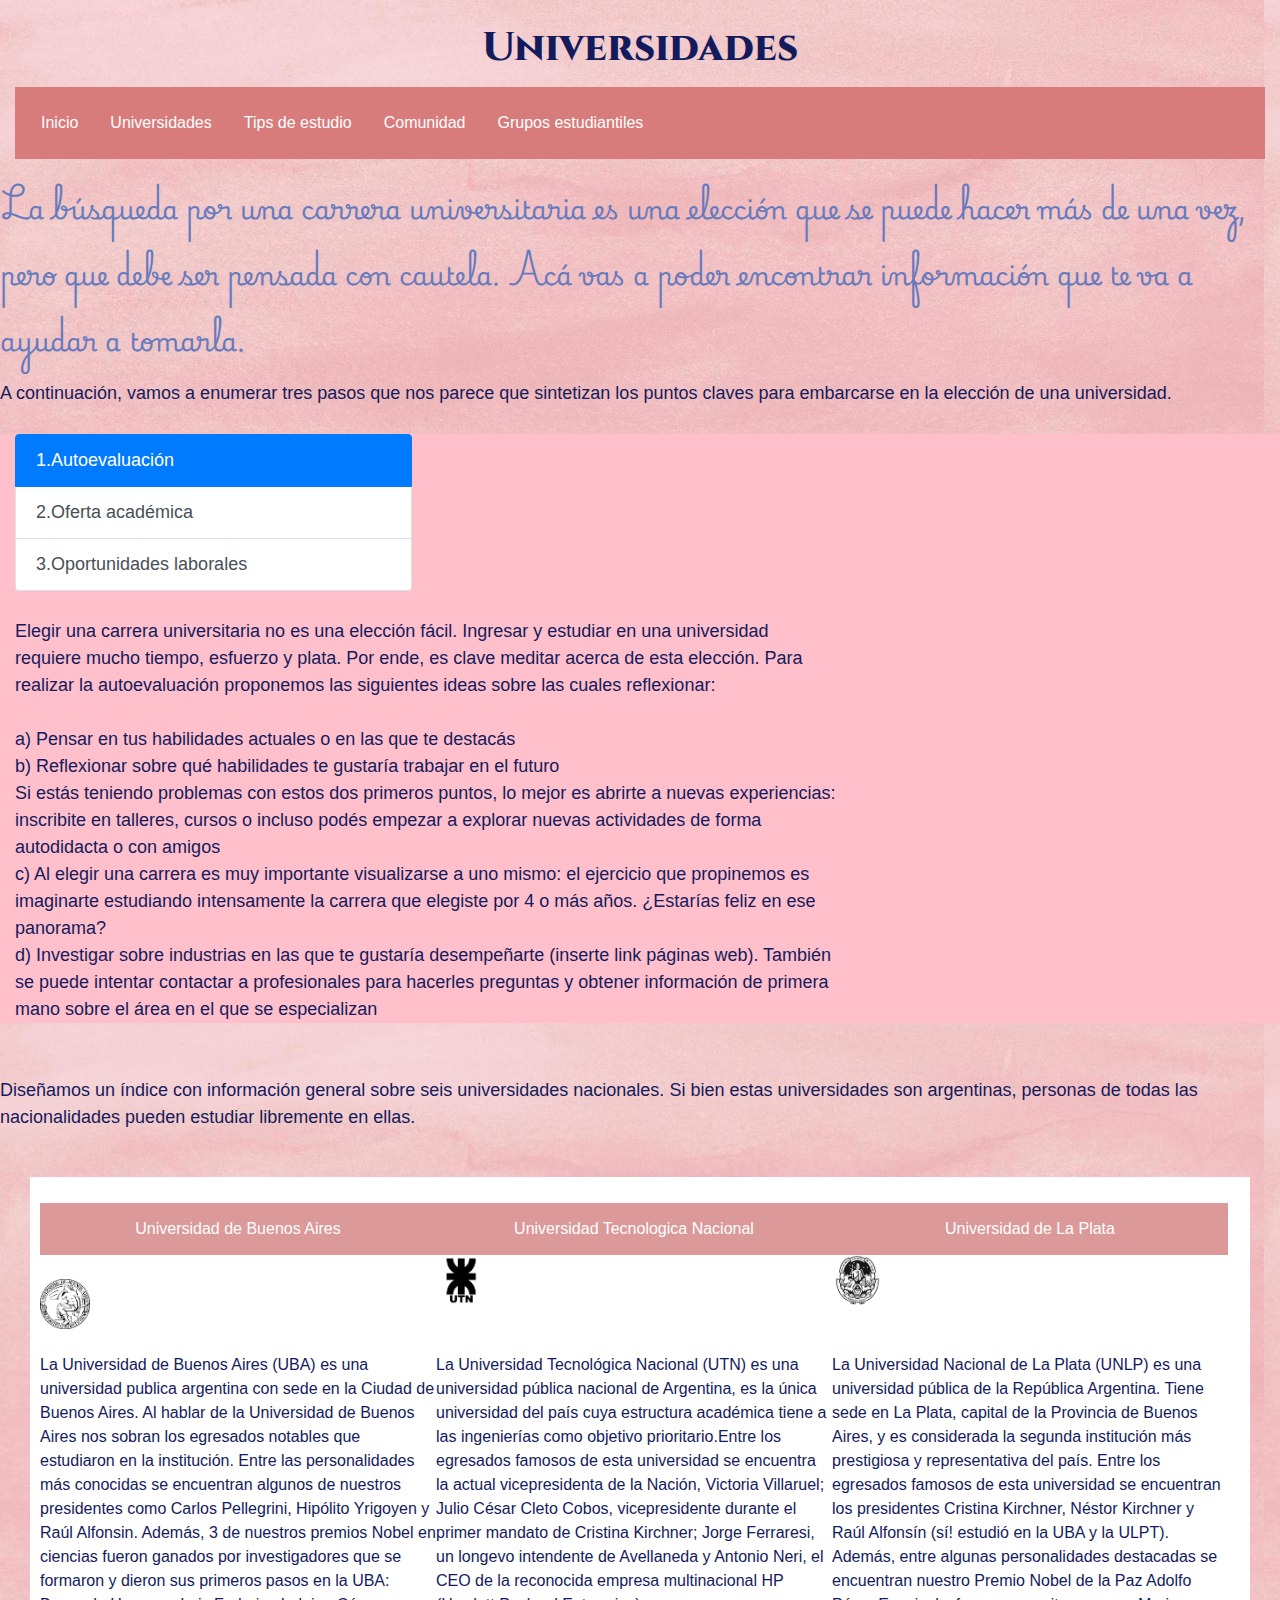
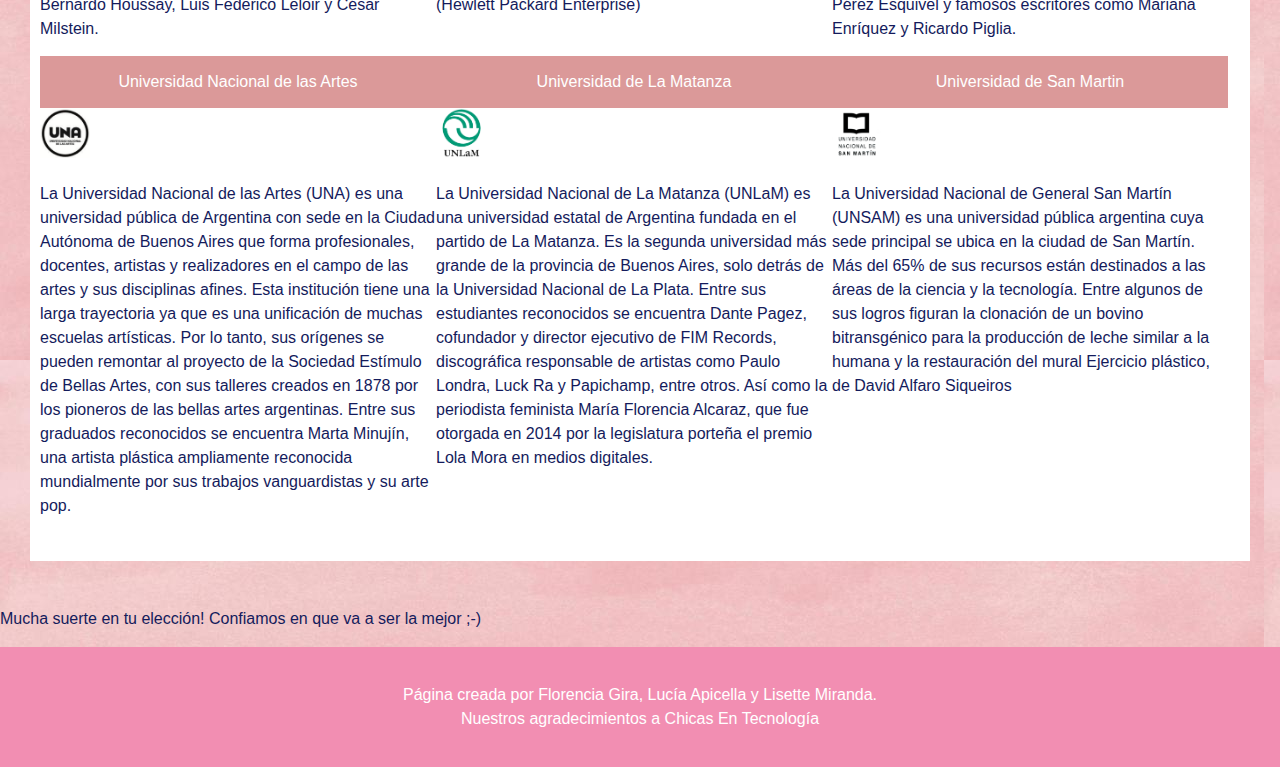
==== commit 6e525542: "actualizacion final" ====
--- a/Pagina 1.html
+++ b/Pagina 1.html
@@ -1,4 +1,3 @@
-<<<<<<< HEAD
 <!DOCTYPE html>
 <html>
     <!--Primera página: Universidades-->
@@ -167,174 +166,4 @@
          </footer>
         <script src="pag1.js"></script>
     </body>
-=======
-<!DOCTYPE html>
-<html>
-    <!--Primera página: Universidades-->
-    <head>
-        <meta charset="UTF-8">
-        <meta name="viewport" content="width=device-width, user-scalable=no, initial-scale=1.0, maximum-scale=1.0, minimum-scale=1.0">
-        <meta http-equiv="X-UA-Compatible" content="ie=edge">
-        <title> Inserción facultativa </title> 
-        <link rel="icon" type="image/x-icon" href="icono libros.png">
-        <link rel="preconnect" href="https://fonts.googleapis.com">
-        <link rel="preconnect" href="https://fonts.gstatic.com" crossorigin>
-        <link href="https://fonts.googleapis.com/css2?family=Cinzel:wght@400..900&family=Kaushan+Script&display=swap" rel="stylesheet">
-        <link rel="stylesheet" href="https://cdn.jsdelivr.net/npm/bootstrap@4.4.1/dist/css/bootstrap.min.css" integrity="sha384-Vkoo8x4CGsO3+Hhxv8T/Q5PaXtkKtu6ug5TOeNV6gBiFeWPGFN9MuhOf23Q9Ifjh" crossorigin="anonymous">
-        <link href="https://fonts.googleapis.com/css2?family=Playwrite+BE+WAL:wght@100..400&display=swap" rel="stylesheet">
-        <link rel="stylesheet" href="estilo pag 1.css">
-        <meta name="viewport" content="width=device-width, initial-scale=1.0">
-        <link rel="stylesheet" href="estilogeneral.css">
-        <script src="https://cdn.jsdelivr.net/npm/bootstrap@5.3.3/dist/js/bootstrap.bundle.min.js" integrity="sha384-YvpcrYf0tY3lHB60NNkmXc5s9fDVZLESaAA55NDzOxhy9GkcIdslK1eN7N6jIeHz" crossorigin="anonymous"></script>
-    </head>
-    <body class="fondoazul">
-        <br>
-        <h1 class="titulogeneral1"> Universidades </h1>
-        <div class="barralinks"> <!--Parte principal-->
-            <ul id="barra"> <!--Barra menú con las paginas-->
-                <li><a href="index.html">Inicio</a></li>
-                <li><a href="Pagina 1.html">Universidades</a></li>
-                <li><a href="Pagina 2.html">Tips de estudio</a></li>
-                <li><a href="Pagina 3.html">Comunidad</a></li>
-                <li><a href="Pagina 4.html">Grupos estudiantiles</a></li>
-            </ul>
-        </div>
-
-        <!--Contenido-->
-        <div>
-            <div class="parrafo-introductorio">
-                <h2>
-                    
-                    La búsqueda por una carrera universitaria es una elección que se puede hacer más de una vez, pero que debe ser pensada con cautela. Acá vas a poder encontrar información que te va a ayudar a tomarla. <br>
-                </h2>
-            </div>
-
-           
-                <div class="subtitulos"> <!--Tres pasos a seguir tabs bootstrap-->
-                    A continuación, vamos a enumerar tres pasos que nos parece que sintetizan los puntos claves para embarcarse en la elección de una universidad. <br><br>
-                    <div class="rosa" class="row">
-                        <div class="col-4">
-                          <div class="list-group" id="list-tab" role="tablist">
-                            <a class="list-group-item list-group-item-action active" id="list-home-list" data-bs-toggle="list" href="#list-home" role="tab" aria-controls="list-home">1.Autoevaluación</a>
-                            <a class="list-group-item list-group-item-action" id="list-profile-list" data-bs-toggle="list" href="#list-profile" role="tab" aria-controls="list-profile">2.Oferta académica</a>
-                            <a class="list-group-item list-group-item-action" id="list-messages-list" data-bs-toggle="list" href="#list-messages" role="tab" aria-controls="list-messages">3.Oportunidades laborales</a>
-                          </div>
-                        </div>
-                        <div class="col-8">
-                          <div class="tab-content" id="nav-tabContent">
-                            <div class="tab-pane fade show active" id="list-home" role="tabpanel" aria-labelledby="list-home-list"><br/>Elegir una carrera universitaria no es una elección fácil. Ingresar y estudiar en una universidad requiere mucho tiempo, esfuerzo y plata. Por ende, es clave meditar acerca de esta elección. Para realizar la autoevaluación proponemos las siguientes ideas sobre las cuales reflexionar:<br> <br>
-                 
-                                a) Pensar en tus habilidades actuales o en las que te destacás<br>
-                                b) Reflexionar sobre qué habilidades te gustaría trabajar en el futuro<br>
-                                Si estás teniendo problemas con estos dos primeros puntos, lo mejor es abrirte a nuevas experiencias: inscribite en talleres, cursos o incluso podés empezar a explorar nuevas actividades de forma autodidacta o con amigos<br>
-                                c) Al elegir una carrera es muy importante visualizarse a uno mismo: el ejercicio que propinemos es imaginarte estudiando intensamente la carrera que elegiste por 4 o más años. ¿Estarías feliz en ese panorama?<br>
-                                d) Investigar sobre industrias en las que te gustaría desempeñarte (inserte link páginas web). También se puede intentar contactar a profesionales para hacerles preguntas y obtener información de primera mano sobre el área en el que se especializan<br></div>
-                            <div class="tab-pane fade" id="list-profile" role="tabpanel" aria-labelledby="list-profile-list"><br>Para empezar, un plan de estudios es esquema que sigue una institución educativa e indica las materias que conforman una carrera, así como qué tipo de aprendizaje se prioriza en la institución educativa. 
-                                Entre los factores más importantes para analizar un plan de estudios:<br><br>
-                                a) Materias del plan de estudio: Estas son el corazón de la carrera, y es importante prestar atención a cuales son obligatorias, cuáles optativas y si tienen alguna correlatividad con alguna otra materia. Te recomendemos que las veas todas y que las clasifiques en tres categorías: te agradan y/o te llaman la atención, no las conocés y tenés que investigarlas y las que no te gustan.  <br>
-                                b) Duración aproximada: La mayoría de las carreras universitarias duran 4 o 5 años, pero algunas podrían llegar a extenderse más que eso. 
-                                c) Perfil del egresado: Muchas universidades proveen una descripción del tipo de egresado que proponen sus planes de estudios. Estos incluyen las habilidades que adquieren a lo largo de la carrera, y los ámbitos en los que puede desempeñarse.</div>
-                            <div class="tab-pane fade" id="list-messages" role="tabpanel" aria-labelledby="list-messages-list"><br>Ya que Insercion Facultativa pretende moverse exclusivamente en los ámbitos académicos y sociales, no podemos guiarlos en cuanto a las oportunidades laborales. Sin embargo, podemos tirarles el hilo sobre en qué lugares investigar:<br>
-                                <br> <a href="https://www.indec.gob.ar/">INDEC</a>:La página del INDEC ofrece una amplia variedad de estadísticas oficiales sobre empleo y otros indicadores económicos en Argentina. Les recomendamos buscar en su sección llamada "Trabajo e Ingresos".<br><br>
-                                <a href="https://www.argentina.gob.ar/capital-humano/trabajo">MINISTERIO DE TRABAJO</a>: El Ministerio de Trabajo, ahora llamado de Capital Humano, proporciona informes y datos sobre el mercado laboral en Argentina, incluyendo informes sobre la evolución del empleo y desempleo.<br><br>
-                                <a href="https://buenosaires.gob.ar/desarrolloeconomico/subsecretaria-desarrollo-economico/estrategia-productiva/observatorio-para-la-empleabilidad">OBSERVATORIO PARA LA EMPLEABILIDAD</a> : Ofrece un análisis global y permanente de los desajustes entre la demanda y la oferta laboral desde el punto de vista de las cualificaciones de la población en edad de trabajar.Dependiendo de la región, algunas universidades o instituciones tienen observatorios dedicados al análisis del mercado laboral. Por ejemplo, la Universidad de Buenos Aires (UBA) tiene el OMT que ofrece información relevante.<br>
-                
-                                <br>Además, algunas universidades y centros académicos en Argentina, como la Universidad de Buenos Aires (UBA) o el Instituto de Investigaciones Económicas (IIE), pueden tener estudios y estadísticas relacionadas con el mercado laboral por carrera.</div>
-                            
-                          </div>
-                        </div>
-                      </div>
-            
-                <br><br>Diseñamos un índice con información general sobre seis universidades nacionales. Si bien estas universidades son argentinas, personas de todas las nacionalidades pueden estudiar libremente en ellas.<br>
-                
-            </div>
-            </p>
-        </div>
-        <div class="columnas">
-            <ul id="grid"> <!--Menú de universidades-->
-                <li > <!--"tarjetita" de la UBA-->
-                <div>
-                    <div class="centrotexto">
-                        <p id="UBA">
-                            <a class="colorfont" href="https://www.uba.ar/">Universidad de Buenos Aires</a> <br>
-                             <img src="imagenespag1/UBA logo.png" alt="logo de la UBA"> <br>
-                            La Universidad de Buenos Aires (UBA) es una universidad publica argentina con sede en la Ciudad de Buenos Aires. Al hablar de la Universidad de Buenos Aires nos sobran los egresados notables que estudiaron en la institución. Entre las personalidades más conocidas se encuentran algunos de nuestros presidentes como Carlos Pellegrini, Hipólito Yrigoyen y Raúl Alfonsin. Además, 3 de nuestros premios Nobel en ciencias fueron ganados por investigadores que se formaron y dieron sus primeros pasos en la UBA: Bernardo Houssay, Luis Federico Leloir y César Milstein.
-                
-                        </p>
-                    </div> 
-                 </div>
-                </li>
-                <li> <!--"tarjetita" de la UTN-->
-                    <div>
-                         <div class="centrotexto"> 
-                            <p id="UTN">
-                                <a class="colorfont" href="https://utn.edu.ar/es/">Universidad Tecnologica Nacional </a>
-                                <img src="imagenespag1/UTN logo.png" alt="logo de la UTN">
-                                <br><br>La Universidad Tecnológica Nacional (UTN) es una universidad pública nacional de Argentina, es la única universidad del país cuya estructura académica tiene a las ingenierías como objetivo prioritario.Entre los egresados famosos de esta universidad se encuentra la actual vicepresidenta de la Nación, Victoria Villaruel; Julio César Cleto Cobos, vicepresidente durante el primer mandato de Cristina Kirchner; Jorge Ferraresi, un longevo intendente de Avellaneda y Antonio Neri, el CEO de la reconocida empresa multinacional HP (Hewlett Packard Enterprise)
-                            </p>
-                        </div>
-                    </div>
-                </li>
-                <li><!--tarjetita de la ULPT"-->
-                    <div>
-                        <div class="centrotexto">
-                            <p id="ULPT">
-                                <a class="colorfont" href="https://unlp.edu.ar/">Universidad de La Plata<br></a>
-                                <img src="imagenespag1/UNLP logo.png" alt="logo de la UNLP"><br><br>
-                                La Universidad Nacional de La Plata (UNLP) es una universidad pública de la República Argentina. Tiene sede en La Plata, capital de la Provincia de Buenos Aires, y es considerada la segunda institución más prestigiosa y representativa del país. Entre los egresados famosos de esta universidad se encuentran los presidentes Cristina Kirchner, Néstor Kirchner y Raúl Alfonsín (sí! estudió en la UBA y la ULPT). Además, entre algunas personalidades destacadas se encuentran nuestro Premio Nobel de la Paz Adolfo Pérez Esquivel y famosos escritores como Mariana Enríquez y Ricardo Piglia. 
-                            </p>
-                        </div>
-                    </div>
-                </li>
-                <li> <!--"tarjetita" de la UNA-->
-                    <div>
-                        <div class="centrotexto">
-                            <p>
-                               <a class="colorfont" href="https://www.una.edu.ar/">Universidad Nacional de las Artes</a>
-                                <img src="imagenespag1/UNA logo.png" alt="logo de la UNA"><br>
-                                La Universidad Nacional de las Artes (UNA) es una universidad pública de Argentina con sede en la Ciudad Autónoma de Buenos Aires que forma profesionales, docentes, artistas y realizadores en el campo de las artes y sus disciplinas afines. Esta institución tiene una larga trayectoria ya que es una unificación de muchas escuelas artísticas. Por lo tanto, sus orígenes se pueden remontar al proyecto de la Sociedad Estímulo de Bellas Artes, con sus talleres creados en 1878 por los pioneros de las bellas artes argentinas. Entre sus graduados reconocidos se encuentra Marta Minujín, una artista plástica ampliamente reconocida mundialmente por sus trabajos vanguardistas y su arte pop.
-                            
-                            </p>
-                        </div>
-                   </div>
-            
-                </li>
-                <li> <!--"tarjetita" de la UNLaM-->
-                    <div>
-                        <div class="centrotexto">   
-                            <p>
-                              <a class="colorfont" href="https://www.unlam.edu.ar/">Universidad de La Matanza</a>
-                                 <img src="imagenespag1/UNLaM logo.png" alt="logo de la UNLaM"><br>
-                                 La Universidad Nacional de La Matanza (UNLaM) es una universidad estatal de Argentina fundada en el partido de La Matanza. Es la segunda universidad más grande de la provincia de Buenos Aires, solo detrás de la Universidad Nacional de La Plata. Entre sus estudiantes reconocidos se encuentra Dante Pagez, cofundador y director ejecutivo de FIM Records, discográfica responsable de artistas como Paulo Londra, Luck Ra y Papichamp, entre otros. Así como la periodista feminista María Florencia Alcaraz, que fue otorgada en 2014 por la legislatura porteña el premio Lola Mora en medios digitales.
-                            </p> 
-                        </div>
-                    </div>
-                </li> 
-                <li> <!--tarjetita de la UNSAM-->
-                    <div>
-                        <div class="centrotexto">
-                          <p>
-                             <a class="colorfont" href="https://unsam.edu.ar/">Universidad de San Martin</a>
-                             <img src="imagenespag1/UNSAM logo.png" alt="logo de la UNSAM"><br>
-                             La Universidad Nacional de General San Martín (UNSAM) es una universidad pública argentina cuya sede principal se ubica en la ciudad de San Martín. Más del 65% de sus recursos están destinados a las áreas de la ciencia y la tecnología. Entre algunos de sus logros figuran la clonación de un bovino bitransgénico para la producción de leche similar a la humana y la restauración del mural Ejercicio plástico, de David Alfaro Siqueiros
-                         </p>
-                        </div>
-                    </div>
-       
-                 </li>
-            </ul>
-        </div>
-        <p>
-            Mucha suerte en tu elección! Confiamos en que va a ser la mejor ;-)
-
-        </p> 
-        <footer>
-            <p>
-               Página creada por Florencia Gira, Lucía Apicella y Lisette Miranda.<br>
-               Nuestros agradecimientos a Chicas En Tecnología
-            </p>
-         </footer>
-        <script src="pag1.js"></script>
-    </body>
->>>>>>> 81eb1a50d1136dcad27cf0b7f47a3dcd0afc36fb
-</html>+ </html>--- a/estilo pag 1.css
+++ b/estilo pag 1.css
@@ -1,4 +1,3 @@
-<<<<<<< HEAD
 /*Estilo de la página 1-Universidades*/
 body {
   background-image: url("imagenes3/fondogeneral.jpg");
@@ -251,258 +250,4 @@
     }
     }
                                               
-=======
-/*Estilo de la página 1-Universidades*/
-body {
-  background-image: url("imagenes3/fondogeneral.jpg");
-  font-family: Helvetica;
-  color:rgb(20, 27, 92);
-}
-
-  h1 {
-    display:flex;
-    justify-content:center;
-  }
-
-  h3 {
-    display:flex;
-    justify-content:center;
-  }
-
-
-
-ul {
-  list-style-type: none;
-  margin: 15px;
-  padding: 10px;
-  overflow: hidden;
-}
-
-li {
-  float: left;
-}
-
-li a {
-  display: block;
-  color: white;
-  text-align: center;
-  padding: 14px 16px;
-  text-decoration: none;
-}
-
-li a:hover {
-  background-color:  rgb(204, 110, 110);
-}
-
-#barra {
-  background-color: rgb(216, 123, 123);
-}
-
-.centrotexto {
-  display:flex;
-  justify-content:center;
-}
-
-
-img {
-  width:50px;
-  height:50px;
-  display:flex;
-  justify-content:center;
-}
-
-.columnas {
-  padding: 15px;
-  -webkit-column-count: 3;
-  -moz-column-count: 3;
-  column-count: 3;
-  -webkit-column-gap: 40px;
-  -moz-column-gap: 100px;
-  column-gap: 40px;
-  display:flex;
-  justify-content: space-between;
-}
-
-p {
-  display: block;
-  margin-block-start: 1em;
-  margin-block-end: 1em;
-  margin-inline-start: 0px;
-  margin-inline-end: 0px;
-  unicode-bidi: isolate;
-}
-
-.colorfont {
-  background-color:  rgb(219, 153, 153);
-  
-}
-
-#grid {
-  display:grid;
-  grid-template-columns: 33% 33% 33%;
-  grid-template-rows: 47% 65% auto;
-  justify-items: center;
-  background-color:white;
-}
-
-h6 {
-  background-color:rgb(202, 112, 112);
-}
-
-.subtitulos {
-  font-family: sans-serif;
-  font-size:large;
-}
-
-.sub_wo {
-  font-family: sans-serif;
-  font-weight: bold;
-  font-size: 4vmin;
-  color: rgb(31, 39, 110);
-  -webkit-text-stroke: .03em rgb(20, 27, 92);
-  text-shadow: .05em .05em 0 rgb(32, 15, 80);
-  }
-
-  .rosa {
-    background-color: pink;
-  }
-
-  .titulogeneral1 {
-  font-family: "Cinzel", system-ui;
-  font-weight: 800;
-  font-style: normal;
-  }
-
-  footer {
-    background-color: #f28eb2; /* Ajusta el tono de rosa */
-    color: #ffff;
-    text-align: center;
-    padding: 20px;
-  }
-
-  .parrafo-introductorio h2 {
-    font-weight: 400;
-    font-family: "Playwrite BE WAL", cursive;
-    font-optical-sizing: auto;
-    font-style: normal;
-    color: #667abe;
-    font-size:25px;
-    line-height: 66px;
-    display:flex;
-    justify-content:center;
-  }
-
-  .bootcolor {
-    background-color: #667ABE;
-    color:#667ABE;
-  }
-
-  @media only screen and (max-width: 768px) {
-    body {
-      font-size: 8px;
-      text-align: justify;
-      text-align: center;
-    }
-
-    header {
-      padding: 10px;
-    }
-    
-    .barralinks {
-      display: flex;
-      flex-wrap: wrap;
-      justify-content: center;
-    }
-    
-    .barralinks ul {
-      list-style: none;
-      margin: 0;
-      padding: 0;
-    }
-    
-    .barralinks li {
-      margin-right: 8px;
-    }
-    
-    .barralinks a {
-      font-size: 16px;
-      text-decoration: none;
-      color: #337ab7;
-    }
-    
-    .barralinks a:hover {
-      color: #23527c;
-    }
-
-    .parrafo-introductorio {
-      padding: 8px;
-    }
-    
-    .subtitulos {
-      padding: 8px;
-      text-align: justify;
-      align-items: center;
-    }
-    
-    .tab-content {
-      padding: 8px;
-      text-align: justify;
-      align-items: center;
-    }
-    
-    .tab-pane {
-      padding: 8px;
-      text-align: justify;
-      align-items: center;
-    }
-    
-    .columnas {
-      display: flex;
-      flex-wrap: wrap;
-      justify-content: center;
-      text-align: justify;
-      align-items: center;
-    }
-    
-    .columnas ul {
-      list-style: none;
-      margin: 0;
-      padding: 0;
-    }
-    
-    .columnas li {
-      margin-right: 8px;
-    }
-    
-    .centrotexto {
-      text-align: center;
-      text-align: justify;
-      align-items: center;
-    }
-    
-    .colorfont {
-      color: #337ab7;
-    }
-    
-    .colorfont:hover {
-      color: #23527c;
-    }
-
-    #barra {
-      flex-direction: column;
-    }
-    #barra li {
-      width: 100%;
-    }
-
-    @media only screen and (max-width: 768px) {
-      /* styles for mobile devices */
-    }
-    
-    @media only screen and (max-width: 480px) {
-      /* styles for smaller mobile devices */
-    }
-    }
-                                              
->>>>>>> 81eb1a50d1136dcad27cf0b7f47a3dcd0afc36fb
     